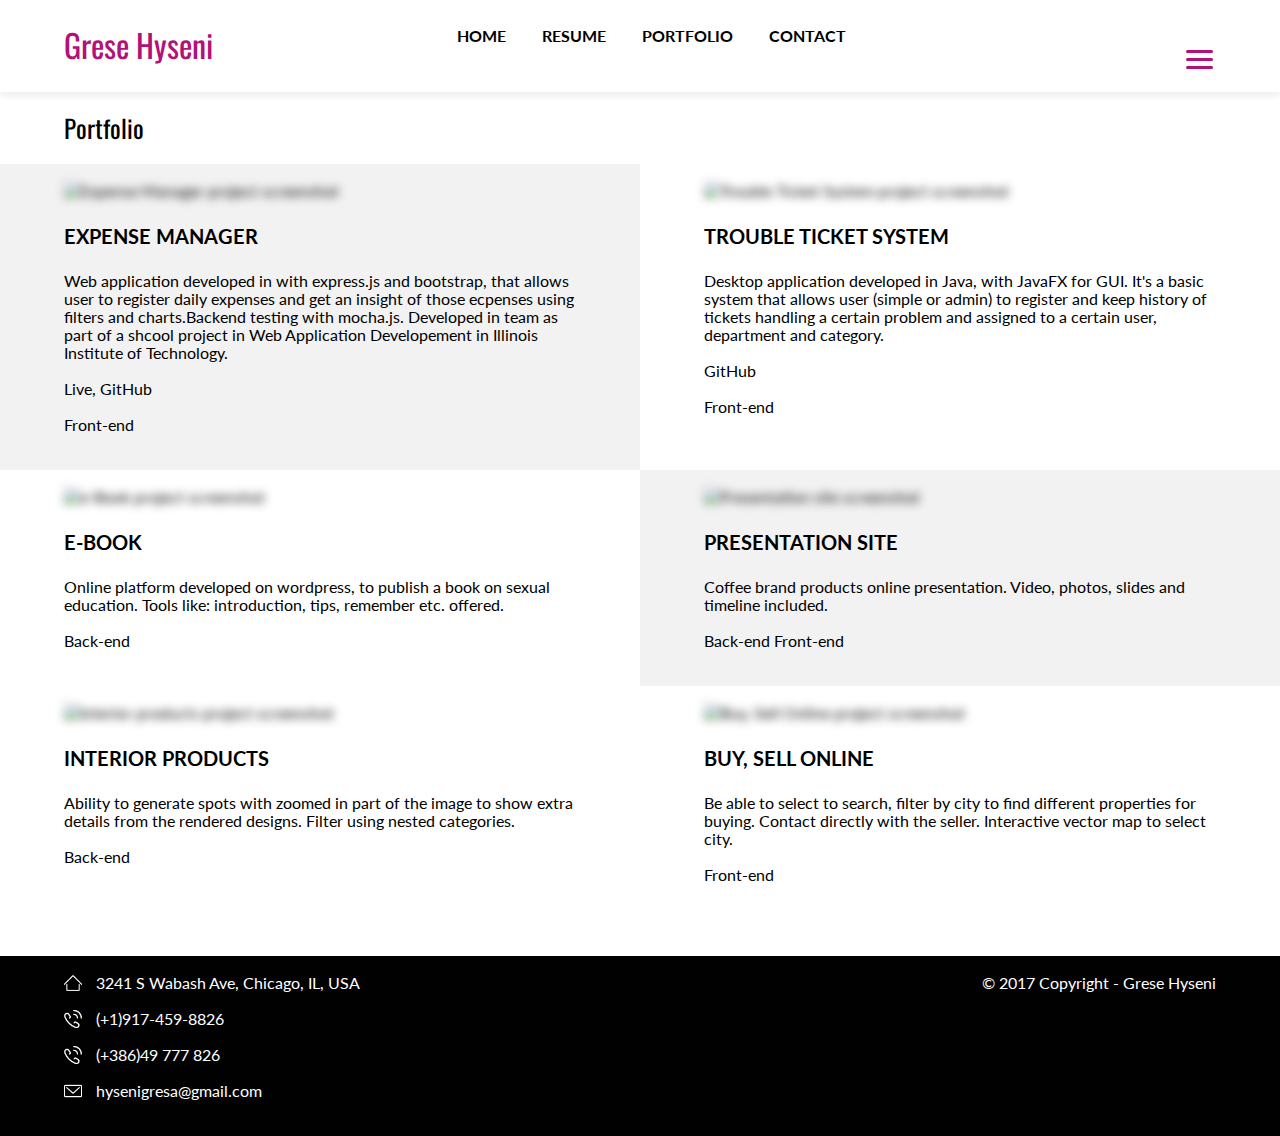
==== portfolio/index.html @ 583a2d09 "Move contact to footer left" ====
<!DOCTYPE html>
<html class="no-js" lang="en-US">

<head>
  <title>Portfolio: Grese Hyseni</title>
  <meta charset="utf-8" />
  <meta name="viewport" content="width=device-width,initial-scale=1.0,shrink-to-fit=no" />
  <link href="https://fonts.googleapis.com/css?family=Oswald" rel="stylesheet" />
  <link href="https://fonts.googleapis.com/css?family=Lato" rel="stylesheet" />
  <link rel="stylesheet" href="//basehold.it/18" />
  <link rel="stylesheet" href="../css/screen.css" />
</head>

<body>
  <header id="header">
    <h1><a href="../">Grese Hyseni</a></h1>
    <!-- .opened class will be added to #nav using a jquery funciton, to open the menu after clicking the menu button -->
    <nav id="nav">
      <ul class="menu">
        <li><a href="../">Home</a></li>
        <li><a href="../resume/">Resume</a></li>
        <li><a href="../portfolio/">Portfolio</a></li>
        <li><a href="../contact/">Contact</a></li>
      </ul>
      <ul class="network">
        <li><a class="facebook" href="#"></a></li>
        <li><a class="linkedin" href="#"></a></li>
      </ul>
    </nav>
    <!-- .close class will be added using jquery function to change the shape of the menu icon to X after menu is opened -->
    <button id="show-nav">
      <span class="button-line"></span>
    </button>
  </header>
  <main id="main" class="portfolio">
    <h2 class="page-title">Portfolio</h2>
    <ul class="portfolio-entries">
      <li class="portfolio-entry content">
        <img src="../images/project5.PNG" alt="Expense Manager project screenshot" />
        <a href="#">
          <h3>Expense manager </h3>
        </a>
        <p>
          Web application developed in with express.js and bootstrap, that allows user to register daily expenses and get an insight of those ecpenses using filters and charts.Backend testing with mocha.js.
          Developed in team as part of a shcool project in Web Application Developement in Illinois Institute of Technology.
        </p>
        <p>
          <a target="_blank" href="http://economico.herokuapp.com" title="Economoco">Live</a>,
          <a target="_blank" href="https://github.com/IIT-Web-Application-Development/economico" title="Github Repository">GitHub</a>
        </p>
        <ul>
          <li>
            Front-end
          </li>
        </ul>
      </li>
      <li class="portfolio-entry content">
        <img src="../images/project6.PNG" alt="Trouble Ticket System project screenshot" />
        <a href="#">
          <h3>Trouble Ticket System </h3>
        </a>
        <p>
          Desktop application developed in Java, with JavaFX for GUI. It's a basic system that allows user (simple or admin) to register and keep history of tickets handling a certain problem
           and assigned to a certain user, department and category.
        </p>
        <p>
          <a target="_blank" href="https://github.com/ghyseni/trouble-ticket-system" title="GitHub Repository">GitHub</a>
        </p>
        <ul>
          <li>
            Front-end
          </li>
        </ul>
      </li>
      <li class="portfolio-entry content">
        <img src="../images/project1.PNG" alt="e-Book project screenshot" />
        <a href="#">
          <h3>e-Book</h3>
        </a>
        <p>
          Online platform developed on wordpress, to publish a book on sexual education. Tools like: introduction, tips, remember etc. offered.
        </p>
        <ul class="category">
          <li class="category">
            Back-end
          </li>
        </ul>
      </li>
      <li class="portfolio-entry content">
        <img src="../images/project2.PNG" alt="Presentation site screenshot" />
        <a href="#">
          <h3>Presentation site </h3>
        </a>
        <p>
          Coffee brand products online presentation. Video, photos, slides and timeline included.
        </p>
        <ul class="categories">
          <li class="category">
            Back-end
          </li>
          <li class="category">
            Front-end
          </li>
        </ul>
      </li>
      <li class="portfolio-entry content">
        <img src="../images/project3.PNG" alt="Interior products project screenshot" />
        <a href="#">
          <h3>Interior products</h3>
        </a>
        <p>
          Ability to generate spots with zoomed in part of the image to show extra details from the rendered designs. Filter using nested categories.
        </p>
        <ul class="categories">
          <li class="category">
            Back-end
          </li>
        </ul>
      </li>
      <li class="portfolio-entry content">
        <img src="../images/project4.PNG" alt="Buy, Sell Online project screenshot" />
        <a href="#">
          <h3>Buy, Sell Online </h3>
        </a>
        <p>
          Be able to select to search, filter by city to find different properties for buying.
          Contact directly with the seller. Interactive vector map to select city.
        </p>
        <ul>
          <li>
            Front-end
          </li>
        </ul>
      </li>
    </ul>
  </main>
  <footer id="footer">
    <section class="copyright">
      &copy; 2017 Copyright - Grese Hyseni
    </section>
    <section class="contact-info">
      <address class="address">
        3241 S Wabash Ave, Chicago, IL, USA
      </address>
      <a class="phone" href="tel:+19174598826">(+1)917-459-8826</a>
      <a class="phone" href="tel:+38649777826">(+386)49 777 826</a>
      <a class="email" href="mailto:hysenigresa@gmail.com">hysenigresa@gmail.com</a>
    </section>
  </footer>
  <script src="../js/jquery-3.2.1.min.js"></script>
  <script src="../js/app.js"></script>
  <!-- Global site tag (gtag.js) - Google Analytics -->
<script async src="https://www.googletagmanager.com/gtag/js?id=UA-75992182-2"></script>
<script>
  window.dataLayer = window.dataLayer || [];
  function gtag(){dataLayer.push(arguments);}
  gtag('js', new Date());

  gtag('config', 'UA-75992182-2');
</script>

</body>

</html>
---- css/screen.css ----
/* http://meyerweb.com/eric/tools/css/reset/
   v2.0 | 20110126
   License: none (public domain)
*/

/* stylelint-disable */

a, abbr, acronym, address, applet, article, aside, audio, b, big, blockquote, body, canvas, caption, center, cite, code, dd, del, details, dfn, div, dl, dt, em, embed, fieldset, figcaption, figure, footer, form, h1, h2, h3, h4, h5, h6, header, hgroup, html, i, iframe, img, ins, kbd, label, legend, li, mark, menu, nav, object, ol, output, p, pre, q, ruby, s, samp, section, small, span, strike, strong, sub, summary, sup, table, tbody, td, tfoot, th, thead, time, tr, tt, u, ul, var, video {
  margin: 0;
  padding: 0;
  border: 0;
  font: inherit;
  vertical-align: baseline;
}

article, aside, details, figcaption, figure, footer, header, hgroup, main, menu, nav, section {
  display: block;
  float: left;
  width: 100%;
}

html, .stylelint {
  line-height: 1.125em;
  /* 18 / 16=  1.125 */
}

body {
  float: left;
  width: 100%;
}

body, .stylelint {
  line-height: inherit;
}

ol, ul, .stylelint {
  list-style: none;
}

blockquote, q {
  quotes: none;
}

blockquote:after, blockquote:before, q:after, q:before {
  content: "";
  content: none;
}

table {
  border-collapse: collapse;
  border-spacing: 0
}

/* stylelint-enable */

/* Begin site styles below */

/*
  Base Styles

  Hint: these tend to be
  1. element selectors
  2. concerned with color and typography
  3. basic element presenation
*/

/*
  Setting type with a 5:4 modular scale
  http://www.modularscale.com/?16&px&1.25
*/

html {
  font-family: Lato, Helvetica, Arial, sans-serif;
  font-size: 1em;
  line-height: 1.125em;
  /* 18 / 16 = 1.125 */
}

* {
  box-sizing: border-box;
}

h1, h2 {
  font-family: Oswald, Helvetica, Arial, sans-serif;
}

h1 {
  font-size: 1.953em;
  /* 31.25 / 16 = 1.953 */
  line-height: 1.152em;
  /* 36 ÷ 31.25 = 1.152 */
}

h2 {
  font-size: 1.5625em;
  /* 25 / 16 = 1.563 */
  line-height: 1.44em;
  /* 36 / 25 = 1.44 */
  padding-bottom: 0.72em;
  /* 18 / 25 = 0.72 */
}

h3 {
  font-size: 1.25em;
  /* 20 / 16 = 1.25*/
  line-height: 1.8em;
  /* 36 / 20 = 1.8 */
  padding-bottom: 0.9em;
  /* 18 / 20 = 0.9 */
}

h4, p, li {
  line-height: 1.125em;
  /*18 / 16 = 1.125;*/
}

h4 {
  font-weight: bold;
}

a {
  color: inherit;
  text-decoration: none;
}

button {
  border: none;
  padding: 0;
}

time {
  display: inline-block;
}

form input, form textarea {
  border: solid 0.063em #ddd;
  /* 1 / 16 = 0.063 */
}

/* Responsive Media */

img, video, audio {
  display: block;
  max-width: 100%;
}

article ol, article ul {
  padding-left: 1.125em;
  /* 18 / 16 = 1.125 */
}

article ol {
  list-style-type: decimal;
}

article ul {
  list-style-type: square;
}

article li ol, article li ul {
  padding-left: 1.125em;
  /* 18 / 16 = 1.125 */
  padding-bottom: 0;
}

article li ol {
  list-style-type: lower-alpha;
}

article li li ol {
  list-style-type: lower-roman;
}

/*
 Layout Styles

 Hint: these tend to be
  1. IDs; but also classes, sometimes
  2. concerned with layout and spatial
     relationships
*/

#header {
  display: block;
  position: relative;
  background-color: #fff;
  box-shadow: 0 0.3125em 0.3125em #f2f2f2;
  padding: 1.125em 5%;
}

#header h1 {
  position: relative;
  float: left;
  z-index: 2;
  color: #b31178;
}

#main {
  padding: 1.125em 0;
  /*18 / 16 = 1.125*/
}

#nav {
  overflow: hidden;
  position: relative;
  top: 100%;
  left: 0;
  width: 100%;
  background-color: #fff;
  padding: 1.125em 5%;
  /* 18 / 16 : 1.125 */
}

#nav li {
  display: block;
}

#nav a {
  text-transform: uppercase;
  text-decoration: none;
  padding: 0.5625em 0;
  /* 9 / 16 : 0.5625 */
  display: block;
}

#nav a:hover {
  color: #b31178;
  transition: color 0.2s;
}

#nav .menu {
  margin-bottom: 1.125em;
  text-align: center;
}

#nav .network {
  text-align: center;
  height: 1.125rem;
  /*36 / 16 = 2.25*/
}

#nav .network li {
  display: inline;
  padding: 0.5625em;
  /*9 / 16 = 0.5625*/
  width: auto;
  float: none;
}

#nav .network li a {
  background-repeat: no-repeat;
  background-position: center;
  background-size: contain;
  display: inline-block;
}

#nav .network .facebook, #nav .network .linkedin {
  width: 1.125rem;
  height: 1.125rem;
  line-height: 2.25rem;
  /*36 / 16 = 2.25*/
}

#nav .network .facebook {
  background-image: url("../images/facebook.png");
  /* will add hover effect later */
}

#nav .network .linkedin {
  background-image: url("../images/linkedin.png");
  /* will add hover effect later */
}

/* Responsive menu button */

#show-nav {
  position: relative;
  float: right;
  z-index: 9999;
  width: 2.5em;
  height: 2.2em;
  background: none;
  display: inline-block;
  /*display: flex;*/
  transition: 0.3s;
  cursor: pointer;
}

#show-nav span {
  position: relative;
  display: inline-block;
  width: 80%;
  height: 0.1875rem;
  /* 3/16 =0.1875 */
  margin: 10%;
  background: #b31178;
  border-radius: 0.28571rem;
  transition: background 0.3s 0.5s ease;
}

#show-nav span:before, #show-nav span:after {
  display: inline-block;
  width: 100%;
  height: 100%;
  background: #b31178;
  border-radius: 0.28571em;
  transition: 0.3s;
  position: absolute;
  left: 0;
  content: "";
  -webkit-transform-origin: 50% 50%;
  transform-origin: 50% 50%;
}

#show-nav span:before {
  top: 0.625em;
}

#show-nav span:after {
  top: -0.625em;
}

#show-nav.close span {
  transition: background 0.3s 0s ease;
  background: transparent;
}

#show-nav.close span:before, #show-nav.close span:after {
  transition: top 0.3s ease, -webkit-transform 0.3s 0.5s ease;
  top: 5%;
  left: -5%;
  width: 110%;
}

#show-nav.close span:before {
  -webkit-transform: rotate3d(0, 0, 1, 45deg);
  transform: rotate3d(0, 0, 1, 45deg);
}

#show-nav.close span:after {
  -webkit-transform: rotate3d(0, 0, 1, -45deg);
  transform: rotate3d(0, 0, 1, -45deg);
}

#footer {
  margin-top: 1.125em;
  padding: 1.125em 5%;
  /* 18/16=1.125*/
  color: #fff;
  background-color: #010101;
}

#footer .copyright{
  float:right;
  width:auto;
}

#footer .contact-info{
  float:left;
  width: auto;
}

/* Modular Styles */

/*
  Repeating style patterns.
  Hint: these tend to be:
  1. classes and relationship selectors
  2. concerned with adjustments to base styles,
      spacing, color, etc. etc.
*/

.page-title {
  padding-left: 5%;
  padding-right: 5%;
}

.content {
  /*float: none;*/
  padding: 1.125em 5%;
  /* 18 / 16 = 1.125 */
}

/*.content h2, .content h3, .content h4, .content p, .content ul, .content ol, .content li {
  float: left;
  width: 100%;
}*/

.content h4, .content p, .content ol, .content ul {
  padding-bottom: 1.125em;
  /* 18 / 16 = 1.125 */
}

.content h4, .content time {
  padding-bottom: 0.5625em;
  /* 9 / 16 = 0.5625 */
}

.content li {
  padding-bottom: 0.5625em;
  /* 9 / 16 = 0.5625 */
}

.content li:last-child {
  padding-bottom: 0;
}

.content li ol, .content li ul {
  padding-top: 0.5625em;
  /* 9 / 16 = 0.5625 */
}

.content li li:last-child {
  padding-bottom: 0;
}

/* About */

.about .bg-image {
  position: absolute;
  z-index: -1;
  right: 0;
  top: 0;
  height: 100%;
  width: 100%;
  background: url('../images/backlit-keyboard.JPG');
  background-size: cover;
}

.about .bg-image:after {
  content: "";
  position: absolute;
  right: 0;
  top: 0;
  width: 100%;
  height: 100%;
  background-color: rgba(0, 0, 0, 0.4);
}

.about .skills {
  position: relative;
  color: #fff;
  margin: auto;
  text-transform: uppercase;
}

.about .skills li {
  font-weight: bold;
  text-transform: uppercase;
  line-height: 2.25em;
  /* 36 / 16 = 2.25 */
}

/* Resume */

.resume .timeline {
  background-color: #f2f2f2;
}

.resume h3 {
  color: #b31178;
  text-transform: uppercase;
  font-weight: bold;
}

.resume h4 {
  font-weight: bold;
}

.timeline li, .interests li {
  padding-bottom: 1.125em;
  /* 18 / 16 = 1.125 */
}

.timeline li:last-child, .interests li:last-child {
  padding-bottom: 0;
}

/* Portfolio */

.portfolio {
  float: left;
  width: 100%;
}

.portfolio h3 {
  padding-top: 0.9em;
  /* 18 / 20 = 0.9 */
  text-transform: uppercase;
  font-weight: bold;
}

.portfolio .portfolio-entry {
  float: left;
}

.portfolio .portfolio-entry:nth-child(2n+1) {
  background-color: #f2f2f2;
}

.portfolio .categories li, .portfolio .team li {
  display: inline;
  /*font-size: 0.875em;*/
  /* 14 / 16 = 0.875 */
}

/* Contact */

.contact h3 {
  color: #b31178;
  text-transform: uppercase;
  font-weight: bold;
}

.contact-info .address, .contact-info .phone, .contact-info .email {
  position: relative;
  display: block;
  padding: 0 0 1.125em 2em;
  /*32 / 16 = 2 */
  /*18 / 16 = 1.125;*/
  float: left;
  width: 100%;
}

.address:before, .phone:before, .email:before {
  content: "";
  width: 1.1em;
  height: 1.1em;
  position: absolute;
  left: 0;
  background-repeat: no-repeat;
  background-position: center;
  background-size: contain;
}

.address:before {
  background-image: url("../images/home.png");
}

.phone:before {
  background-image: url("../images/phone.png");
}

.email:before {
  background-image: url("../images/envelope.png");
}

.contact-form {
  background: #f2f2f2;
  display: block;
}

.contact-form form {
  display: block;
  width: 100%;
  margin-top: 1.125em;
  /* 18 / 16 = 1.125 */
}

.contact-form input, .contact-form textarea, .contact-form label {
  font-size: 1rem;
  display: block;
  width: 100%;
  text-transform: uppercase;
}

.contact-form input, .contact-form textarea {
  padding: 0.625em;
  margin-bottom: 1.125em;
  background: #fff;
  /*10 / 16 = 0.625;*/
}

.contact-form input {
  height: 2.25em;
  /*36 / 16 = 2.25;*/
  margin-bottom: 1.125em;
  background: #fff;
  /*10 / 16 = 0.625;*/
}

.contact-form input[type="submit"]:hover {
  background-color: #b31178;
  color: #fff;
  transition: 0.3s;
  cursor: pointer;
}

.page-404 h2 {
  color: #b31178;
}

/*
 CSS Grid layouts
 */

.cssgrid body {
  display: grid;
  grid-template-rows: min-content;
  min-height: 100vh;
}

.cssgrid header, .cssgrid footer, .cssgrid main, .cssgrid section {
  float: none;
  width: auto;
}

.cssgrid #main {
  display: grid;
  grid-template-rows: min-content;
}

.cssgrid .page-title, .cssgrid .content {
  float: none;
  width: auto;
}

.cssgrid .about {
  grid-template-columns: 1fr 1fr;
}

.cssgrid .about .content, .cssgrid .about .photo {
  grid-column: 1/3;
}

.cssgrid .portfolio .portfolio-entries {
  display: grid;
  grid-template-columns: 1fr 1fr;
}

.cssgrid .portfolio .portfolio-entry {
  grid-column: 1/3;
}

.cssgrid .contact {
  display: grid;
  grid-template-columns: 1fr 1fr;
}

.cssgrid .contact .page-title {
  grid-column: 1/3;
}

.cssgrid .contact .content {
  grid-column: 1/3;
}

.cssgrid .content p, .cssgrid .content h1, .cssgrid .content h2, .cssgrid .content h3, .cssgrid .content h4, .cssgrid .content ul, .cssgrid .content ol, .cssgrid .content li {
  float: none;
}

.cssgrid .content ul li, .cssgrid .content ol li {
  float: none;
}

.cssgrid .skills .skills-groups {
  display: grid;
  grid-template-columns: 1fr 1fr;
}

.cssgrid #header {
  align-self: flex-start;
}

.cssgrid #footer {
  align-self: flex-end;
}

/* Flexbox */

.flexbox #header {
  display: flex;
  flex-direction: row;
  flex-wrap: wrap;
  justify-content: space-between;
}

.flexbox #nav {
  float: none;
  display: flex;
  flex-direction: column;
  justify-content: space-between;
}

.flexbox #nav .menu {
  width: auto;
  flex-grow: 1;
}

.flexbox #header h1 {
  float: none;
}

.flexbox:not(.cssgrid) .skills .skills-groups {
  display: flex;
}

/*
  States of the browser and user access
  conditions.
  Hint: these tend to be:
  1. Driven by media queries
  2. Influenced by JavaScript
  3. Organized by Base, Layout, Module, State
*/

.js body:after {
  content: "expanded-nav";
  display: none;
}

.js #nav {
  opacity: 0;
  overflow: hidden;
  position: absolute;
  z-index: -1;
  top: 100%;
  left: 0;
  width: 100%;
  background-color: #fff;
  box-shadow: 0 0.3125em 0.3125em #f2f2f2;
  padding: 1.125em 5%;
  /* 18 / 16 : 0.5625 */
}

.js #nav.opened {
  opacity: 1;
  z-index: 2;
  transition: 0.4s;
}

@media screen and (min-width: 640px) {
  /* About */
  #main.about {
    padding-top: 0;
  }
  .about .content, .about .photo {
    width: 50%;
  }
  .about .content {
    margin-top: 1.125em;
    padding: 1.125em 5%;
  }
  .about .photo {
    float: left;
  }
  .about .bg-image {
    width: 50%;
  }
  .about .skills {
    position: initial;
    right: 0;
    text-align: right;
  }
  /* Resume */
  .resume {
    float: left;
    width: 100%;
  }
  .skills .skills-group {
    float: left;
    width: 50%;
  }
  .skills .skills-group ul {
    padding-top: 0;
  }
  /*Portfolio*/
  .portfolio .portfolio-entry {
    position:relative;
    width: 50%;
    padding: 1.125em 5%;
  }

  .portfolio .portfolio-entry img{
    -webkit-filter: blur(5px);
    -moz-filter: blur(5px);
    -o-filter: blur(5px);
    -ms-filter: blur(5px);
    filter: blur(5px);
  }
  /* .portfolio .portfolio-entry:after{
    content:"";
    position:absolute;
    width:100%;
    height:100%;
    left:0;
    top:0;
    background: url('../images/blurry-mask.png') no-repeat;
    background-size:cover;
  } */
  .portfolio .portfolio-entry:nth-child(2n+1) {
    clear: left;
    background-color: #fff;
  }
  .portfolio .portfolio-entry:nth-child(3n-2) {
    background-color: #f2f2f2;
  }
  /*Contact*/
  .contact .content {
    width: 47.5%;
    padding: 1.125em 5%;
  }
  .contact .contact-form {
    margin-right: 5%;
  }
  /* CSS Grid*/
  .cssgrid .about .content {
    width: auto;
    padding: 1.125em 10%;
    grid-column: auto;
  }
  .cssgrid .about .photo {
    width: auto;
    grid-column: auto;
    align-self: flex-start;
  }
  .cssgrid .portfolio .portfolio-entry {
    width: auto;
    padding: 1.125em 10%;
    grid-column: auto;
  }
  .cssgrid .contact .content {
    width: auto;
    padding: 1.125em 10%;
    grid-column: auto;
  }
  .cssgrid .contact .contact-form {
    margin-right: 10%;
  }
}

@media screen and (min-width: 1024px) {
  .js body:after {
    content: "";
  }
  .js #nav {
    position: relative;
    top: auto;
    left: auto;
    opacity: 1;
    float: left;
    width: calc(100% - 9.625rem);
    z-index: auto;
    box-shadow: none;
    padding-right: 0;
    padding-bottom: 0;
    padding-top: 0.5625em;
    /*9 / 16 = 0.5625*/
    text-align: center;
  }
  #header {
    padding: 1.125em 5%;
  }
  #header h1 {
    font-size: 2em;
    line-height: 1.6875em;
    /* 54 / 32 = 1.6875 */
    width: 9.625rem;
    /* 154 / 16 = 9.625*/
  }
  #nav {
    top: auto;
    left: auto;
    float: left;
    width: calc(100% - 9.625rem);
    padding-right: 0;
    padding-bottom: 0;
    padding-top: 0.5625em;
    /*9 / 16 = 0.5625*/
    text-align: center;
  }
  #nav li {
    display: inline;
  }
  #nav a {
    display: inline;
    float: none;
    padding: 0 1em;
    font-weight: bold;
  }
  #nav .menu {
    float: left;
    width: 80%;
    margin-bottom: 0;
    padding-bottom: 0;
  }
  #nav .network {
    float: right;
    max-width: 20%;
    padding-bottom: 0;
  }
  /*#show-nav {
    display: none;
  }*/
  .flexbox #header {
    flex-wrap: nowrap;
    justify-content: space-between;
  }
  .flexbox #nav {
    flex-direction: row;
  }
  .flexbox #nav .menu {
    width: auto;
    flex-grow: 1;
  }
  .flexbox #header h1 {
    float: none;
  }
}

@media screen and (min-width: 1366px) {
  /*General*/
  #header {
    padding-left: 9.375rem;
    padding-right: 9.375rem;
    /*150/16 =9.375*/
  }
  #footer{
    padding-left: 9.375rem;
    padding-right: 9.375rem;
    /*150/16 =9.375*/
  }
  .content, .page-title {
    padding: 1.125rem 9.375rem;
    /*150/16 =9.375*/
  }
  .about .content, .cssgrid .about .content {
    padding: 1.125rem 9.375rem;
  }
  .page-title {
    padding-left: 9.375rem;
    padding-right: 9.375rem;
    /*150/16 =9.375*/
  }
  .portfolio .portfolio-entry, .cssgrid .portfolio .portfolio-entry {
    padding: 1.125em 9.375rem;
    /*300/16 =9.375*/
  }
  .contact .contact-info {
    width: 50%;
  }
  .contact .contact-form {
    width: calc(50% - 9.375em);
  }
  .contact .contact-info, .cssgrid .contact .contact-info {
    padding-left: 9.375rem;
  }
  .contact .contact-form, .cssgrid .contact .contact-form {
    margin-right: 9.375rem;
  }
  .contact .contact-form {
    margin-right: 0;
  }
}
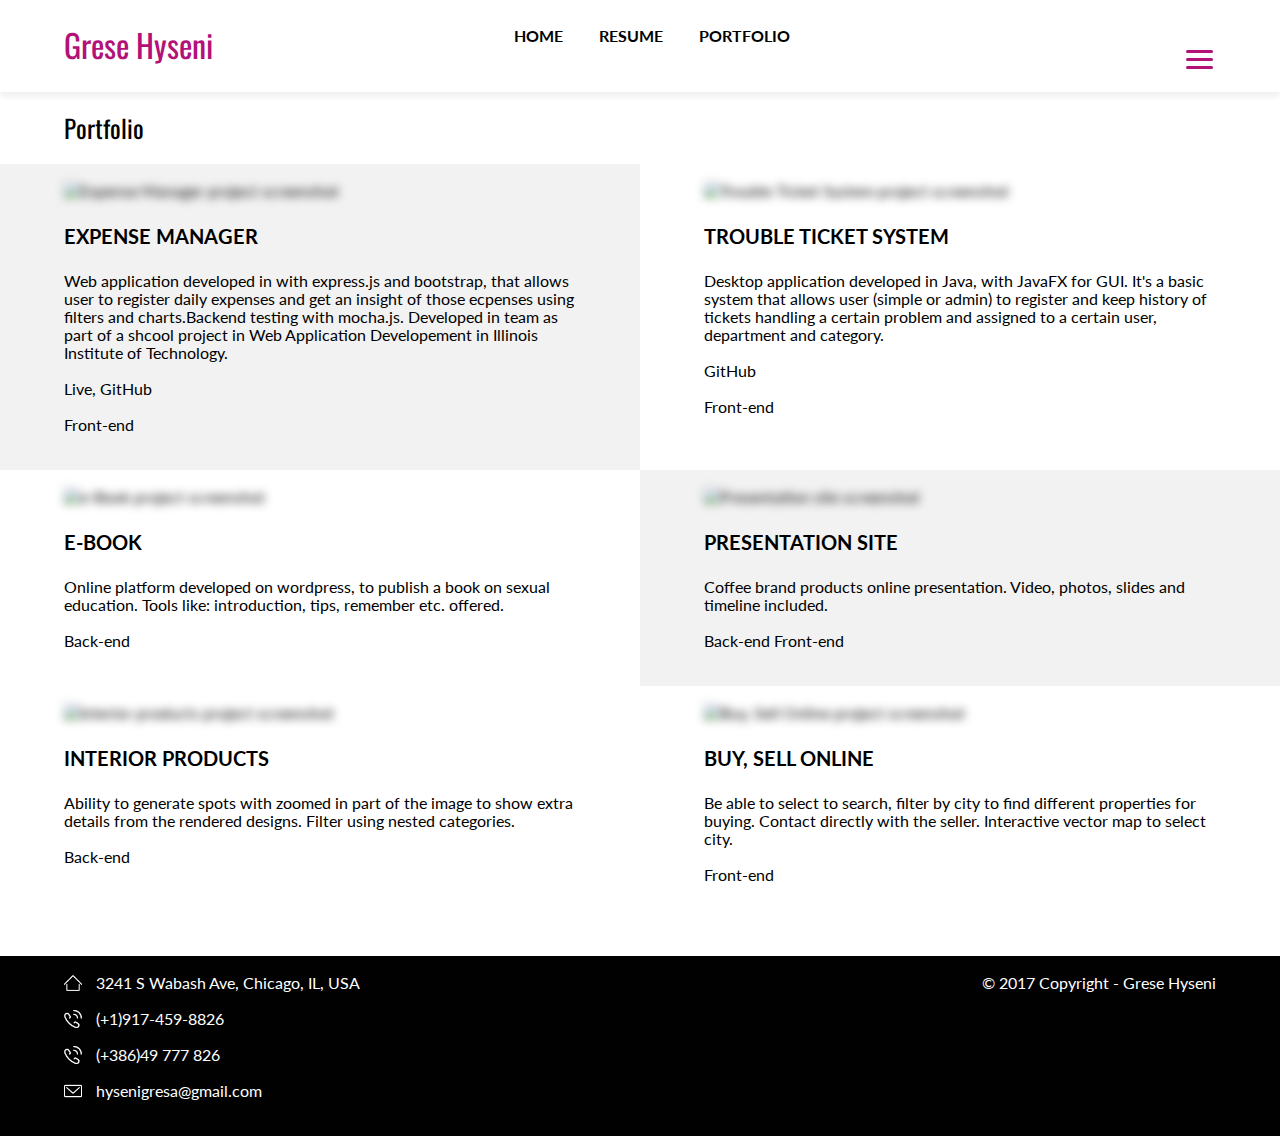
==== commit 9d812d4a: "Remove contact from main menu." ====
--- a/portfolio/index.html
+++ b/portfolio/index.html
@@ -20,7 +20,6 @@
         <li><a href="../">Home</a></li>
         <li><a href="../resume/">Resume</a></li>
         <li><a href="../portfolio/">Portfolio</a></li>
-        <li><a href="../contact/">Contact</a></li>
       </ul>
       <ul class="network">
         <li><a class="facebook" href="#"></a></li>
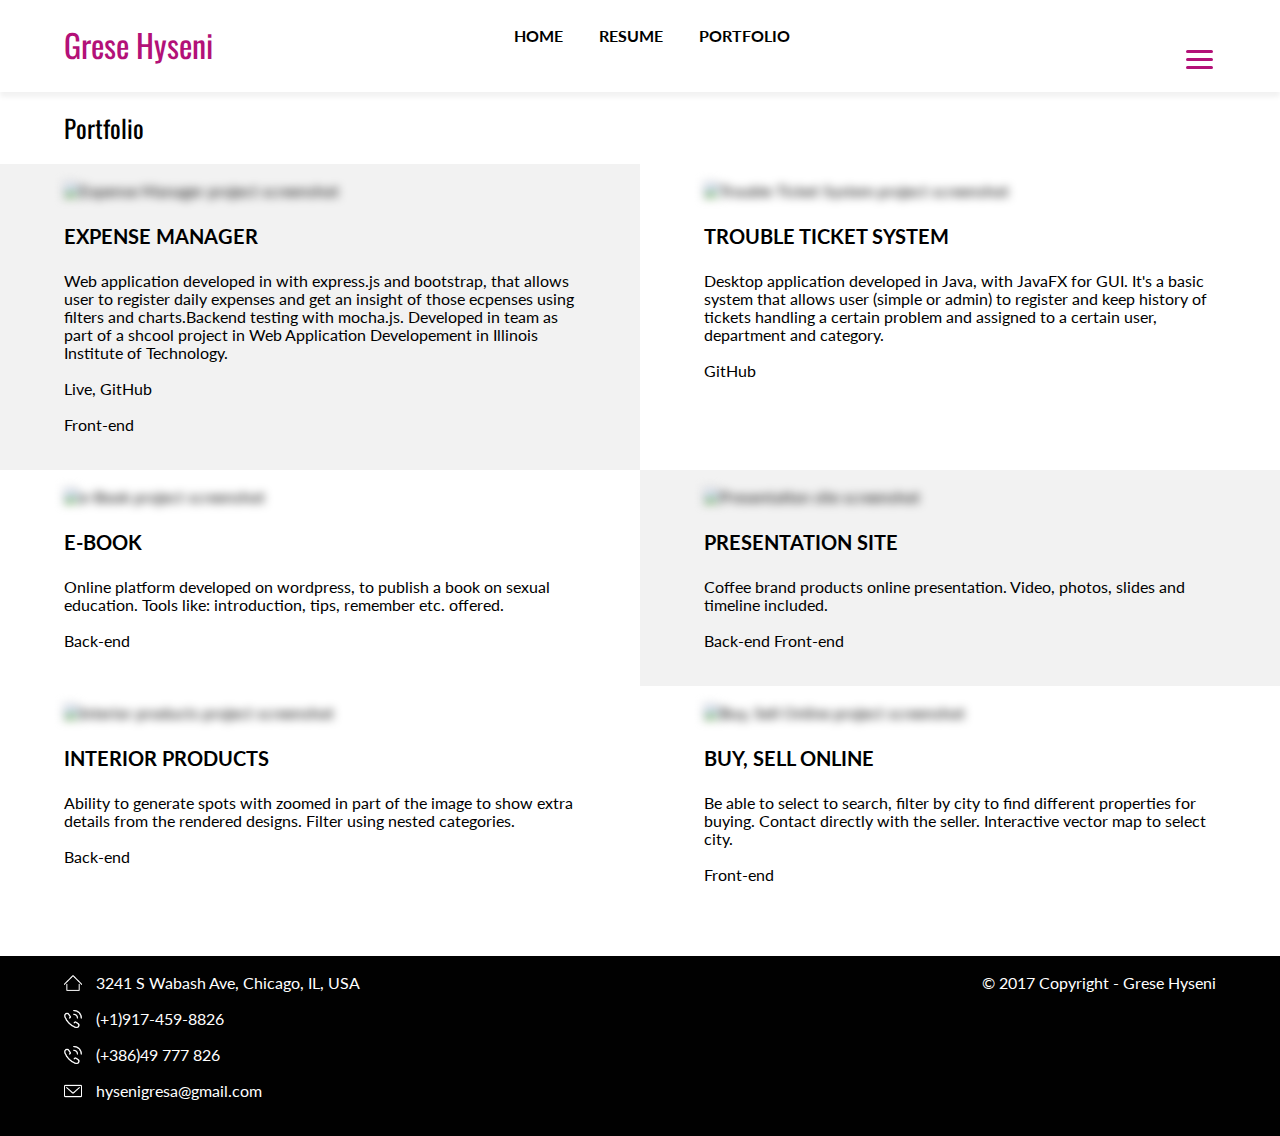
==== commit 46bc3f25: "Remove Fron-End from Trouble Ticket System project, Portfolio" ====
--- a/portfolio/index.html
+++ b/portfolio/index.html
@@ -67,7 +67,7 @@
         </p>
         <ul>
           <li>
-            Front-end
+
           </li>
         </ul>
       </li>
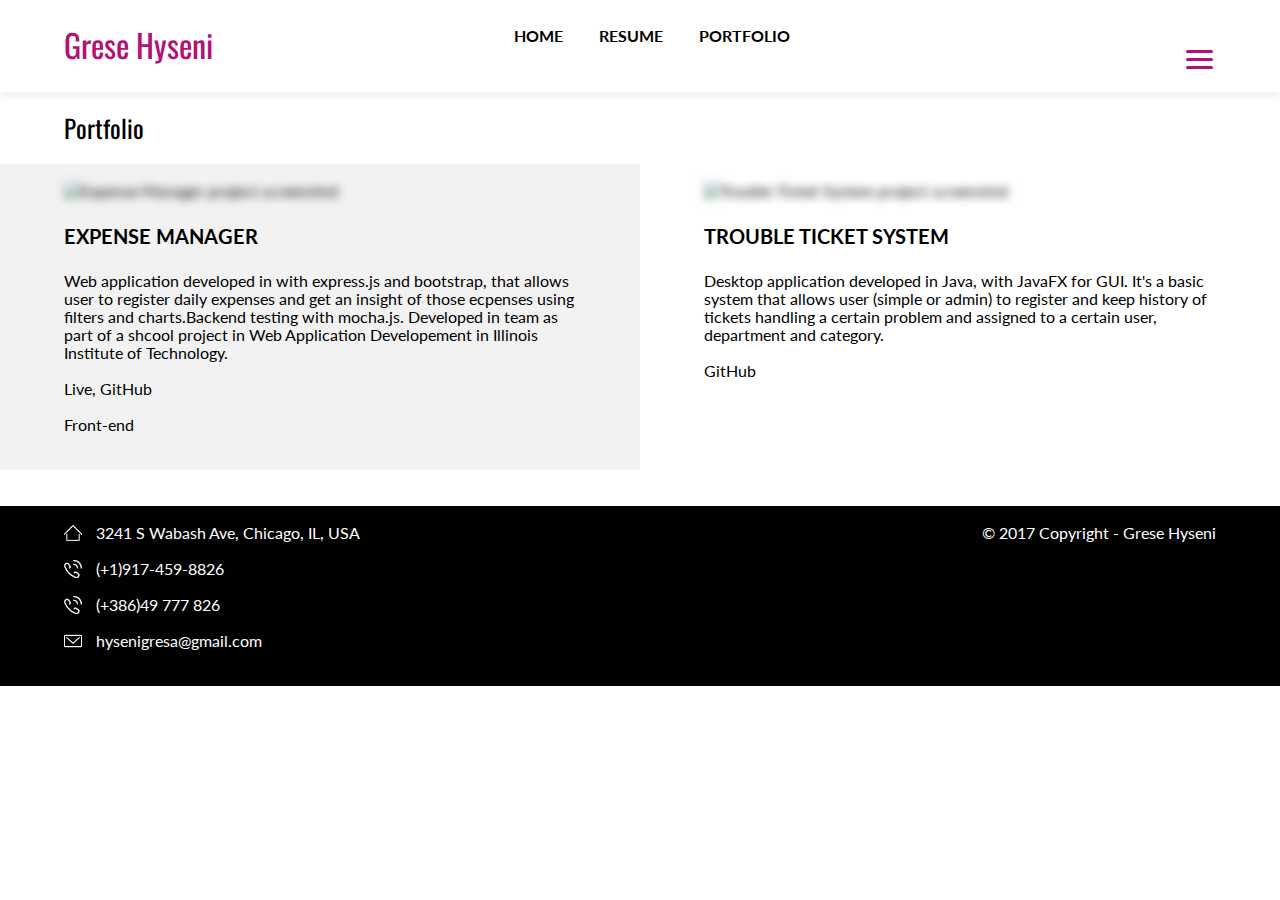
==== commit af0f8aed: "Remove projects from prev job" ====
--- a/portfolio/index.html
+++ b/portfolio/index.html
@@ -71,66 +71,6 @@
           </li>
         </ul>
       </li>
-      <li class="portfolio-entry content">
-        <img src="../images/project1.PNG" alt="e-Book project screenshot" />
-        <a href="#">
-          <h3>e-Book</h3>
-        </a>
-        <p>
-          Online platform developed on wordpress, to publish a book on sexual education. Tools like: introduction, tips, remember etc. offered.
-        </p>
-        <ul class="category">
-          <li class="category">
-            Back-end
-          </li>
-        </ul>
-      </li>
-      <li class="portfolio-entry content">
-        <img src="../images/project2.PNG" alt="Presentation site screenshot" />
-        <a href="#">
-          <h3>Presentation site </h3>
-        </a>
-        <p>
-          Coffee brand products online presentation. Video, photos, slides and timeline included.
-        </p>
-        <ul class="categories">
-          <li class="category">
-            Back-end
-          </li>
-          <li class="category">
-            Front-end
-          </li>
-        </ul>
-      </li>
-      <li class="portfolio-entry content">
-        <img src="../images/project3.PNG" alt="Interior products project screenshot" />
-        <a href="#">
-          <h3>Interior products</h3>
-        </a>
-        <p>
-          Ability to generate spots with zoomed in part of the image to show extra details from the rendered designs. Filter using nested categories.
-        </p>
-        <ul class="categories">
-          <li class="category">
-            Back-end
-          </li>
-        </ul>
-      </li>
-      <li class="portfolio-entry content">
-        <img src="../images/project4.PNG" alt="Buy, Sell Online project screenshot" />
-        <a href="#">
-          <h3>Buy, Sell Online </h3>
-        </a>
-        <p>
-          Be able to select to search, filter by city to find different properties for buying.
-          Contact directly with the seller. Interactive vector map to select city.
-        </p>
-        <ul>
-          <li>
-            Front-end
-          </li>
-        </ul>
-      </li>
     </ul>
   </main>
   <footer id="footer">
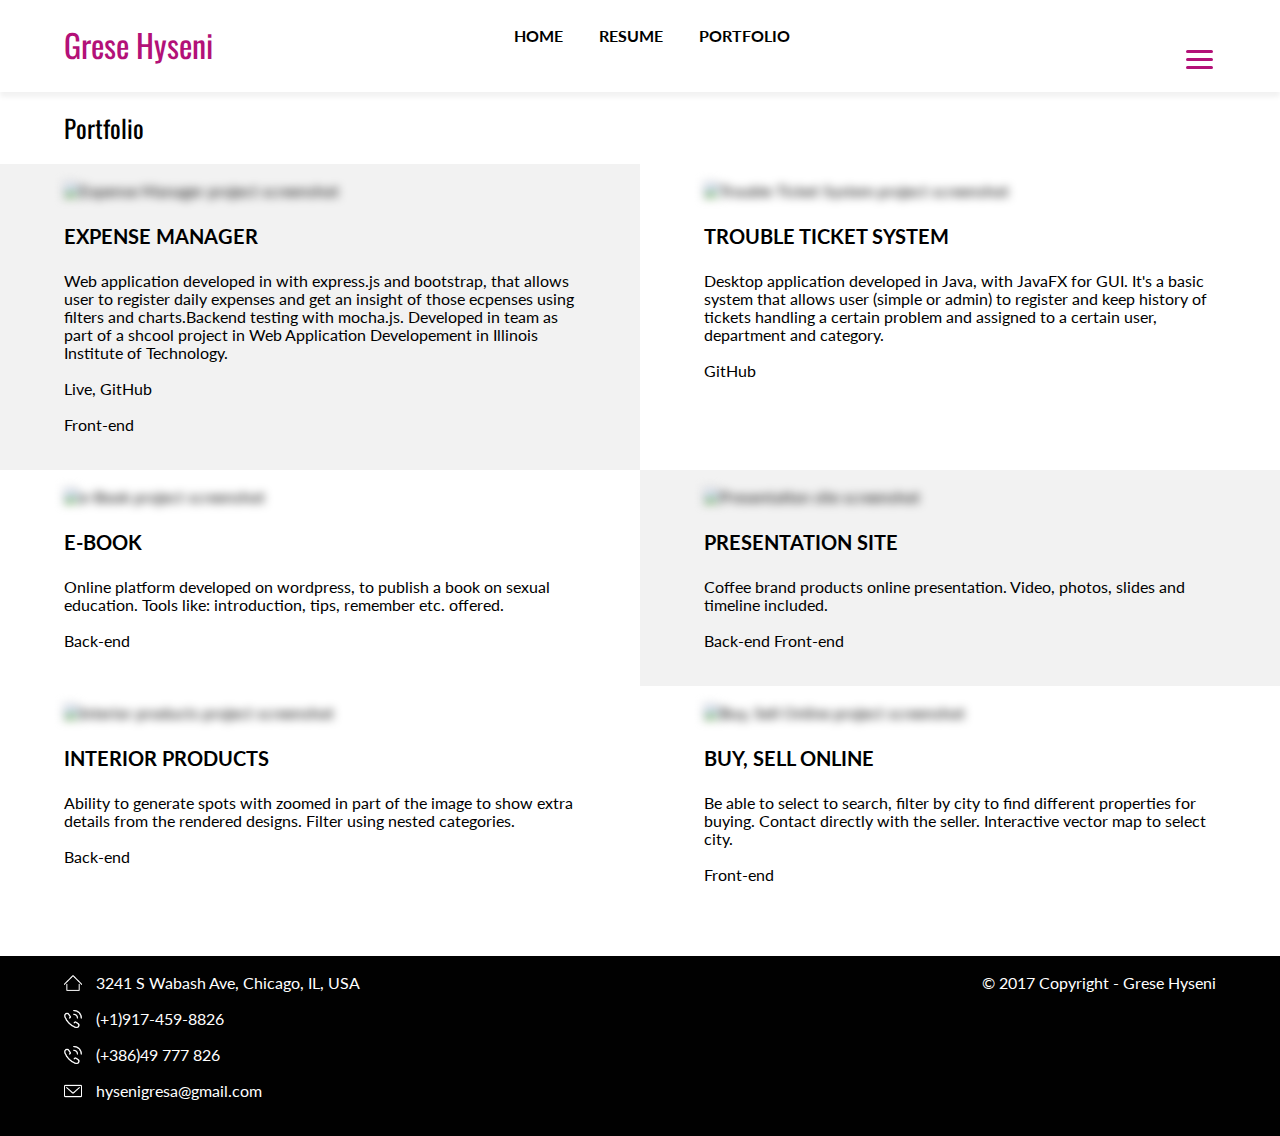
==== commit a84cc96a: "Portfolio change to all projects school + work" ====
--- a/portfolio/index.html
+++ b/portfolio/index.html
@@ -1,3 +1,4 @@
+
 <!DOCTYPE html>
 <html class="no-js" lang="en-US">
 
@@ -71,6 +72,66 @@
           </li>
         </ul>
       </li>
+      <li class="portfolio-entry content">
+        <img src="../images/project1.PNG" alt="e-Book project screenshot" />
+        <a href="#">
+          <h3>e-Book</h3>
+        </a>
+        <p>
+          Online platform developed on wordpress, to publish a book on sexual education. Tools like: introduction, tips, remember etc. offered.
+        </p>
+        <ul class="category">
+          <li class="category">
+            Back-end
+          </li>
+        </ul>
+      </li>
+      <li class="portfolio-entry content">
+        <img src="../images/project2.PNG" alt="Presentation site screenshot" />
+        <a href="#">
+          <h3>Presentation site </h3>
+        </a>
+        <p>
+          Coffee brand products online presentation. Video, photos, slides and timeline included.
+        </p>
+        <ul class="categories">
+          <li class="category">
+            Back-end
+          </li>
+          <li class="category">
+            Front-end
+          </li>
+        </ul>
+      </li>
+      <li class="portfolio-entry content">
+        <img src="../images/project3.PNG" alt="Interior products project screenshot" />
+        <a href="#">
+          <h3>Interior products</h3>
+        </a>
+        <p>
+          Ability to generate spots with zoomed in part of the image to show extra details from the rendered designs. Filter using nested categories.
+        </p>
+        <ul class="categories">
+          <li class="category">
+            Back-end
+          </li>
+        </ul>
+      </li>
+      <li class="portfolio-entry content">
+        <img src="../images/project4.PNG" alt="Buy, Sell Online project screenshot" />
+        <a href="#">
+          <h3>Buy, Sell Online </h3>
+        </a>
+        <p>
+          Be able to select to search, filter by city to find different properties for buying.
+          Contact directly with the seller. Interactive vector map to select city.
+        </p>
+        <ul>
+          <li>
+            Front-end
+          </li>
+        </ul>
+      </li>
     </ul>
   </main>
   <footer id="footer">
@@ -94,7 +155,6 @@
   window.dataLayer = window.dataLayer || [];
   function gtag(){dataLayer.push(arguments);}
   gtag('js', new Date());
-
   gtag('config', 'UA-75992182-2');
 </script>
 
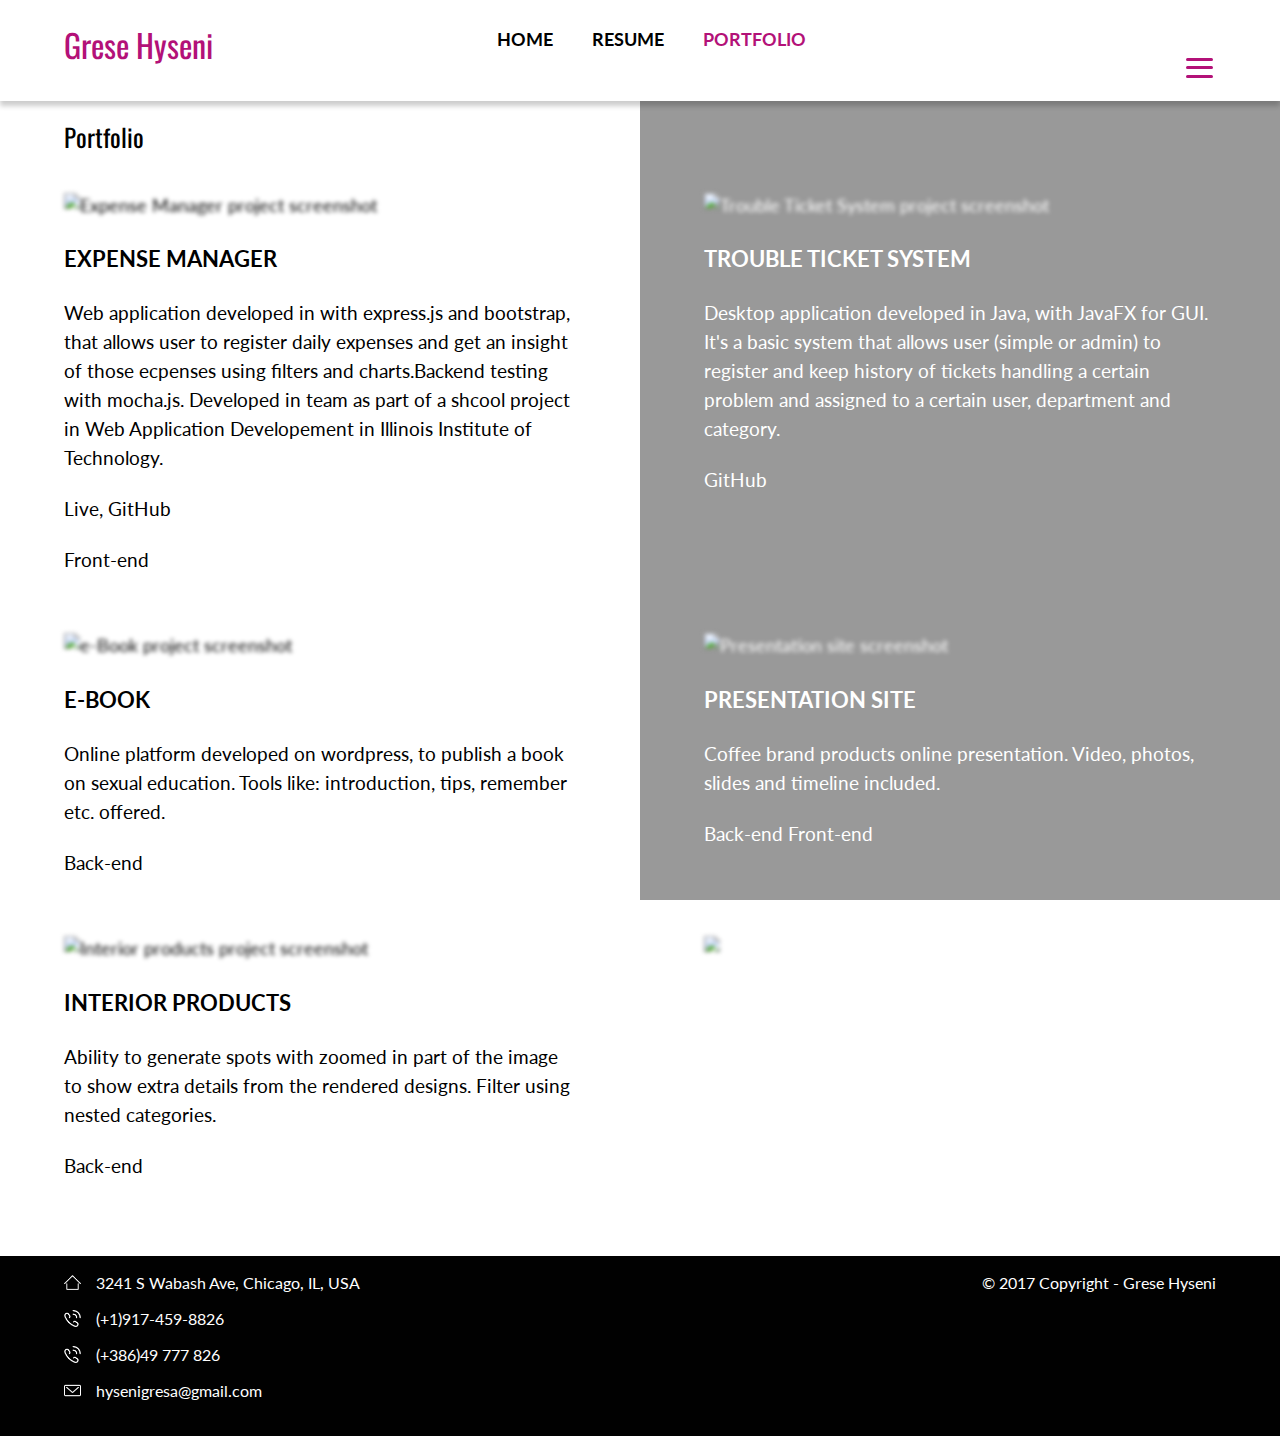
==== commit 113c64bc: "Add photo at mtcc; Add keyboard image mask and shadow over to each page on the right side; increase " ====
--- a/portfolio/index.html
+++ b/portfolio/index.html
@@ -20,7 +20,7 @@
       <ul class="menu">
         <li><a href="../">Home</a></li>
         <li><a href="../resume/">Resume</a></li>
-        <li><a href="../portfolio/">Portfolio</a></li>
+        <li class="current"><a href="../portfolio/">Portfolio</a></li>
       </ul>
       <ul class="network">
         <li><a class="facebook" href="#"></a></li>
@@ -33,6 +33,10 @@
     </button>
   </header>
   <main id="main" class="portfolio">
+    <span class="keyboard-bg-image">
+    </span>
+    <span class="bg-mask">
+    </span>
     <h2 class="page-title">Portfolio</h2>
     <ul class="portfolio-entries">
       <li class="portfolio-entry content">
--- a/css/screen.css
+++ b/css/screen.css
@@ -112,6 +112,10 @@
 h4, p, li {
   line-height: 1.125em;
   /*18 / 16 = 1.125;*/
+  font-size: 1.1em;
+  /* not tested in text grid*/
+  line-height: 1.5em;
+    /* not tested in text grid*/
 }
 
 h4 {
@@ -184,7 +188,9 @@
   display: block;
   position: relative;
   background-color: #fff;
-  box-shadow: 0 0.3125em 0.3125em #f2f2f2;
+  /* box-shadow: 0 0.3125em 0.3125em #f2f2f2; */
+  box-shadow: 0 0.3125em 0.3125em rgba(0, 0, 0, 0.2);
+  padding: 1.125em 5%;
   padding: 1.125em 5%;
 }
 
@@ -213,6 +219,10 @@
 
 #nav li {
   display: block;
+}
+
+#nav li.current {
+  color: #b31178;
 }
 
 #nav a {
@@ -350,13 +360,13 @@
   background-color: #010101;
 }
 
-#footer .copyright{
-  float:right;
-  width:auto;
-}
-
-#footer .contact-info{
-  float:left;
+#footer .copyright {
+  float: right;
+  width: auto;
+}
+
+#footer .contact-info {
+  float: left;
   width: auto;
 }
 
@@ -416,18 +426,44 @@
 
 /* About */
 
-.about .bg-image {
+.about .personal-statement {
+  /* font-size: 1.3em; */
+  /* not tested in text grid*/
+}
+
+.about .personal-statement .bg-image {
+  position: absolute;
+  z-index: -1;
+  left: 0;
+  top: 0;
+  height: 100%;
+  width: 50%;
+  background: url('../images/IMG_4332.JPG') center no-repeat;
+  background-size: cover;
+}
+
+.keyboard-bg-image {
   position: absolute;
   z-index: -1;
   right: 0;
   top: 0;
   height: 100%;
-  width: 100%;
+  width: 50%;
   background: url('../images/backlit-keyboard.JPG');
-  background-size: cover;
-}
-
-.about .bg-image:after {
+  background-size: 250%;
+}
+
+.bg-mask {
+  position: absolute;
+  z-index: -1;
+  right: 0;
+  top: 0;
+  height: 100%;
+  width: 50%;
+  background: rgba(0, 0, 0, 0.4);
+}
+
+/* .about .bg-image:after {
   content: "";
   position: absolute;
   right: 0;
@@ -435,7 +471,7 @@
   width: 100%;
   height: 100%;
   background-color: rgba(0, 0, 0, 0.4);
-}
+} */
 
 .about .skills {
   position: relative;
@@ -444,17 +480,48 @@
   text-transform: uppercase;
 }
 
+.about .skills {
+  font-size: 1.4em;
+  /* not tested in text grid*/
+}
+
 .about .skills li {
   font-weight: bold;
   text-transform: uppercase;
   line-height: 2.25em;
+  width: 50%;
+  float: left;
   /* 36 / 16 = 2.25 */
 }
 
 /* Resume */
 
-.resume .timeline {
-  background-color: #f2f2f2;
+.resume .left {
+  color: #fff;
+}
+
+.resume .left, .resume .right {
+  width: 50%;
+}
+
+.resume .left .keyboard-bg-image {
+  width: 50%;
+}
+
+.resume-content {
+  /* background-color: #f2f2f2; */
+}
+
+.resume .right {
+  background-color: #fff;
+}
+
+.resume .education {
+  float: right;
+}
+
+.resume .interests {
+  float: left;
 }
 
 .resume h3 {
@@ -492,10 +559,12 @@
 
 .portfolio .portfolio-entry {
   float: left;
-}
-
-.portfolio .portfolio-entry:nth-child(2n+1) {
-  background-color: #f2f2f2;
+  background: none !important;
+}
+
+.portfolio .portfolio-entry:nth-child(2n) {
+  /* background-color: #f2f2f2; */
+  color: #fff;
 }
 
 .portfolio .categories li, .portfolio .team li {
@@ -757,26 +826,31 @@
     float: left;
     width: 100%;
   }
+  .skills {
+    width: 50%;
+  }
   .skills .skills-group {
     float: left;
-    width: 50%;
+    width: 100%;
   }
   .skills .skills-group ul {
     padding-top: 0;
   }
   /*Portfolio*/
   .portfolio .portfolio-entry {
-    position:relative;
+    position: relative;
     width: 50%;
     padding: 1.125em 5%;
-  }
-
-  .portfolio .portfolio-entry img{
-    -webkit-filter: blur(5px);
-    -moz-filter: blur(5px);
-    -o-filter: blur(5px);
-    -ms-filter: blur(5px);
-    filter: blur(5px);
+    /* padding: 1.6875em 5%;
+    /* not tested in text grid - 1.125 + 1.125/2 = 1.6875 */ */
+
+  }
+  .portfolio .portfolio-entry img {
+    -webkit-filter: blur(2px);
+    -moz-filter: blur(2px);
+    -o-filter: blur(2px);
+    -ms-filter: blur(2px);
+    filter: blur(2px);
   }
   /* .portfolio .portfolio-entry:after{
     content:"";
@@ -915,7 +989,7 @@
     padding-right: 9.375rem;
     /*150/16 =9.375*/
   }
-  #footer{
+  #footer {
     padding-left: 9.375rem;
     padding-right: 9.375rem;
     /*150/16 =9.375*/
@@ -951,4 +1025,4 @@
   .contact .contact-form {
     margin-right: 0;
   }
-}
+}
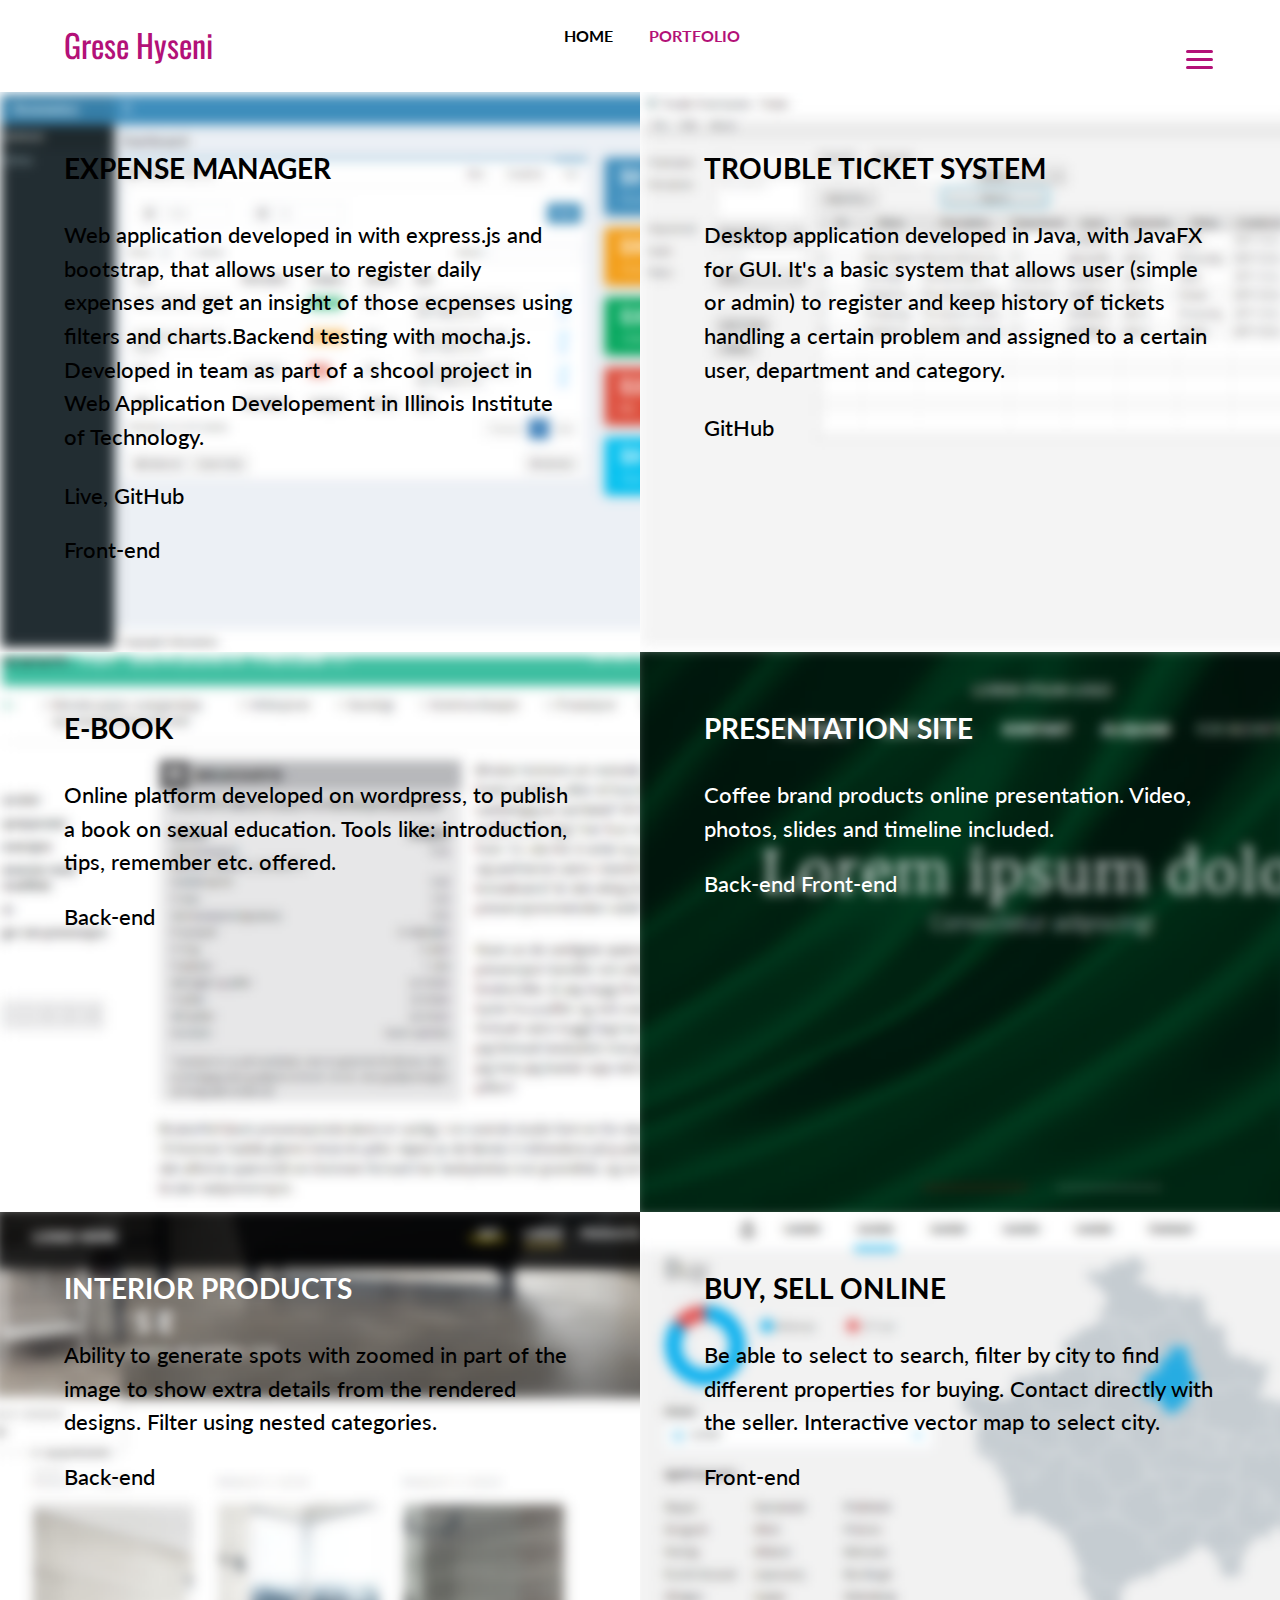
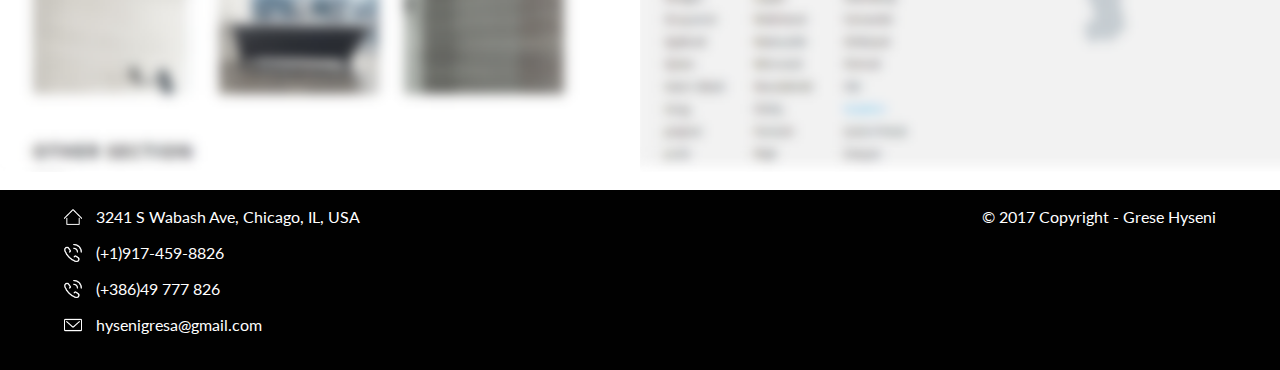
==== commit 670cb170: "Portfolio images to full bg-images; Remove Resume; Fix home pag" ====
--- a/portfolio/index.html
+++ b/portfolio/index.html
@@ -1,167 +1,173 @@
-
-<!DOCTYPE html>
-<html class="no-js" lang="en-US">
-
-<head>
-  <title>Portfolio: Grese Hyseni</title>
-  <meta charset="utf-8" />
-  <meta name="viewport" content="width=device-width,initial-scale=1.0,shrink-to-fit=no" />
-  <link href="https://fonts.googleapis.com/css?family=Oswald" rel="stylesheet" />
-  <link href="https://fonts.googleapis.com/css?family=Lato" rel="stylesheet" />
-  <link rel="stylesheet" href="//basehold.it/18" />
-  <link rel="stylesheet" href="../css/screen.css" />
-</head>
-
-<body>
-  <header id="header">
-    <h1><a href="../">Grese Hyseni</a></h1>
-    <!-- .opened class will be added to #nav using a jquery funciton, to open the menu after clicking the menu button -->
-    <nav id="nav">
-      <ul class="menu">
-        <li><a href="../">Home</a></li>
-        <li><a href="../resume/">Resume</a></li>
-        <li class="current"><a href="../portfolio/">Portfolio</a></li>
-      </ul>
-      <ul class="network">
-        <li><a class="facebook" href="#"></a></li>
-        <li><a class="linkedin" href="#"></a></li>
-      </ul>
-    </nav>
-    <!-- .close class will be added using jquery function to change the shape of the menu icon to X after menu is opened -->
-    <button id="show-nav">
-      <span class="button-line"></span>
-    </button>
-  </header>
-  <main id="main" class="portfolio">
-    <span class="keyboard-bg-image">
-    </span>
-    <span class="bg-mask">
-    </span>
-    <h2 class="page-title">Portfolio</h2>
-    <ul class="portfolio-entries">
-      <li class="portfolio-entry content">
-        <img src="../images/project5.PNG" alt="Expense Manager project screenshot" />
-        <a href="#">
-          <h3>Expense manager </h3>
-        </a>
-        <p>
-          Web application developed in with express.js and bootstrap, that allows user to register daily expenses and get an insight of those ecpenses using filters and charts.Backend testing with mocha.js.
-          Developed in team as part of a shcool project in Web Application Developement in Illinois Institute of Technology.
-        </p>
-        <p>
-          <a target="_blank" href="http://economico.herokuapp.com" title="Economoco">Live</a>,
-          <a target="_blank" href="https://github.com/IIT-Web-Application-Development/economico" title="Github Repository">GitHub</a>
-        </p>
-        <ul>
-          <li>
-            Front-end
-          </li>
-        </ul>
-      </li>
-      <li class="portfolio-entry content">
-        <img src="../images/project6.PNG" alt="Trouble Ticket System project screenshot" />
-        <a href="#">
-          <h3>Trouble Ticket System </h3>
-        </a>
-        <p>
-          Desktop application developed in Java, with JavaFX for GUI. It's a basic system that allows user (simple or admin) to register and keep history of tickets handling a certain problem
-           and assigned to a certain user, department and category.
-        </p>
-        <p>
-          <a target="_blank" href="https://github.com/ghyseni/trouble-ticket-system" title="GitHub Repository">GitHub</a>
-        </p>
-        <ul>
-          <li>
-
-          </li>
-        </ul>
-      </li>
-      <li class="portfolio-entry content">
-        <img src="../images/project1.PNG" alt="e-Book project screenshot" />
-        <a href="#">
-          <h3>e-Book</h3>
-        </a>
-        <p>
-          Online platform developed on wordpress, to publish a book on sexual education. Tools like: introduction, tips, remember etc. offered.
-        </p>
-        <ul class="category">
-          <li class="category">
-            Back-end
-          </li>
-        </ul>
-      </li>
-      <li class="portfolio-entry content">
-        <img src="../images/project2.PNG" alt="Presentation site screenshot" />
-        <a href="#">
-          <h3>Presentation site </h3>
-        </a>
-        <p>
-          Coffee brand products online presentation. Video, photos, slides and timeline included.
-        </p>
-        <ul class="categories">
-          <li class="category">
-            Back-end
-          </li>
-          <li class="category">
-            Front-end
-          </li>
-        </ul>
-      </li>
-      <li class="portfolio-entry content">
-        <img src="../images/project3.PNG" alt="Interior products project screenshot" />
-        <a href="#">
-          <h3>Interior products</h3>
-        </a>
-        <p>
-          Ability to generate spots with zoomed in part of the image to show extra details from the rendered designs. Filter using nested categories.
-        </p>
-        <ul class="categories">
-          <li class="category">
-            Back-end
-          </li>
-        </ul>
-      </li>
-      <li class="portfolio-entry content">
-        <img src="../images/project4.PNG" alt="Buy, Sell Online project screenshot" />
-        <a href="#">
-          <h3>Buy, Sell Online </h3>
-        </a>
-        <p>
-          Be able to select to search, filter by city to find different properties for buying.
-          Contact directly with the seller. Interactive vector map to select city.
-        </p>
-        <ul>
-          <li>
-            Front-end
-          </li>
-        </ul>
-      </li>
-    </ul>
-  </main>
-  <footer id="footer">
-    <section class="copyright">
-      &copy; 2017 Copyright - Grese Hyseni
-    </section>
-    <section class="contact-info">
-      <address class="address">
-        3241 S Wabash Ave, Chicago, IL, USA
-      </address>
-      <a class="phone" href="tel:+19174598826">(+1)917-459-8826</a>
-      <a class="phone" href="tel:+38649777826">(+386)49 777 826</a>
-      <a class="email" href="mailto:hysenigresa@gmail.com">hysenigresa@gmail.com</a>
-    </section>
-  </footer>
-  <script src="../js/jquery-3.2.1.min.js"></script>
-  <script src="../js/app.js"></script>
-  <!-- Global site tag (gtag.js) - Google Analytics -->
-<script async src="https://www.googletagmanager.com/gtag/js?id=UA-75992182-2"></script>
-<script>
-  window.dataLayer = window.dataLayer || [];
-  function gtag(){dataLayer.push(arguments);}
-  gtag('js', new Date());
-  gtag('config', 'UA-75992182-2');
-</script>
-
-</body>
-
-</html>
+<!DOCTYPE html>
+<html class="no-js" lang="en-US">
+
+<head>
+  <title>Portfolio: Grese Hyseni</title>
+  <meta charset="utf-8" />
+  <meta name="viewport" content="width=device-width,initial-scale=1.0,shrink-to-fit=no" />
+  <link href="https://fonts.googleapis.com/css?family=Oswald" rel="stylesheet" />
+  <link href="https://fonts.googleapis.com/css?family=Lato" rel="stylesheet" />
+  <link rel="stylesheet" href="//basehold.it/18" />
+  <link rel="stylesheet" href="../css/screen.css" />
+</head>
+
+<body>
+  <header id="header">
+    <h1><a href="../">Grese Hyseni</a></h1>
+    <!-- .opened class will be added to #nav using a jquery funciton, to open the menu after clicking the menu button -->
+    <nav id="nav">
+      <ul class="menu">
+        <li><a href="../">Home</a></li>
+        <!-- <li><a href="../resume/">Resume</a></li> -->
+        <li class="current"><a href="../portfolio/">Portfolio</a></li>
+      </ul>
+      <ul class="network">
+        <li><a class="facebook" href="#"></a></li>
+        <li><a class="linkedin" href="#"></a></li>
+      </ul>
+    </nav>
+    <!-- .close class will be added using jquery function to change the shape of the menu icon to X after menu is opened -->
+    <button id="show-nav">
+      <span class="button-line"></span>
+    </button>
+  </header>
+  <main id="main" class="portfolio">
+    <!-- <span class="keyboard-bg-image">
+    </span> -->
+    <!-- <span class="bg-mask"> -->
+    <!-- </span> -->
+    <!-- <h2 class="page-title">Portfolio</h2> -->
+    <ul class="portfolio-entries">
+      <li class="portfolio-entry content" style="background-image:url('../images/project5b.PNG')">
+        <!-- <img src="../images/project5.PNG" alt="Expense Manager project screenshot" /> -->
+        <!-- <article class='description'> -->
+          <h3>Expense manager </h3>
+          <p>
+            Web application developed in with express.js and bootstrap, that allows user to register daily expenses and get an insight of those ecpenses using filters and charts.Backend testing with mocha.js. Developed in team as part of a shcool project in Web Application
+            Developement in Illinois Institute of Technology.
+          </p>
+          <p>
+            <a target="_blank" href="http://economico.herokuapp.com" title="Economoco">Live</a>,
+            <a target="_blank" href="https://github.com/IIT-Web-Application-Development/economico" title="Github Repository">GitHub</a>
+          </p>
+          <ul>
+            <li>
+              Front-end
+            </li>
+          </ul>
+        <!-- </article> -->
+        <span class="bg-mask"></span>
+      </li>
+      <li class="portfolio-entry content" style="background-image:url('../images/project6b.PNG')">
+        <!-- <img src="../images/project6.PNG" alt="Trouble Ticket System project screenshot" /> -->
+      <!-- <article class='description'> -->
+          <h3>Trouble Ticket System </h3>
+          <p>
+            Desktop application developed in Java, with JavaFX for GUI. It's a basic system that allows user (simple or admin) to register and keep history of tickets handling a certain problem and assigned to a certain user, department and category.
+          </p>
+          <p>
+            <a target="_blank" href="https://github.com/ghyseni/trouble-ticket-system" title="GitHub Repository">GitHub</a>
+          </p>
+          <ul>
+            <li>
+
+            </li>
+          </ul>
+        <!-- </article> -->
+        <span class="bg-mask"></span>
+      </li>
+      <li class="portfolio-entry content" style="background-image:url('../images/project1b.PNG')">
+        <!-- <img src="../images/project1.PNG" alt="e-Book project screenshot" /> -->
+        <!-- <article class='description'> -->
+          <h3>e-Book</h3>
+          <p>
+            Online platform developed on wordpress, to publish a book on sexual education. Tools like: introduction, tips, remember etc. offered.
+          </p>
+          <ul class="category">
+            <li class="category">
+              Back-end
+            </li>
+          </ul>
+        <!-- </article> -->
+        <span class="bg-mask"></span>
+      </li>
+      <li class="portfolio-entry content white" style="background-image:url('../images/project2b.PNG')">
+        <!-- <img src="../images/project2.PNG" alt="Presentation site screenshot" /> -->
+        <!-- <article class='description'> -->
+          <h3>Presentation site </h3>
+          <p>
+            Coffee brand products online presentation. Video, photos, slides and timeline included.
+          </p>
+          <ul class="categories">
+            <li class="category">
+              Back-end
+            </li>
+            <li class="category">
+              Front-end
+            </li>
+          </ul>
+        <!-- </article> -->
+        <span class="bg-mask"></span>
+      </li>
+      <li class="portfolio-entry content" style="background-image:url('../images/project3b.PNG')">
+        <!-- <img src="../images/project3.PNG" alt="Interior products project screenshot" /> -->
+        <!-- <article class='description'> -->
+          <h3 class="white">Interior products</h3>
+          <p>
+            Ability to generate spots with zoomed in part of the image to show extra details from the rendered designs. Filter using nested categories.
+          </p>
+          <ul class="categories">
+            <li class="category">
+              Back-end
+            </li>
+          </ul>
+        <!-- </article> -->
+        <span class="bg-mask"></span>
+      </li>
+      <li class="portfolio-entry content" style="background-image:url('../images/project4b.PNG')">
+        <!-- <img src="../images/project4.PNG" alt="Buy, Sell Online project screenshot" /> -->
+        <!-- <article class='description'> -->
+          <h3>Buy, Sell Online </h3>
+          <p>
+            Be able to select to search, filter by city to find different properties for buying. Contact directly with the seller. Interactive vector map to select city.
+          </p>
+          <ul>
+            <li>
+              Front-end
+            </li>
+          </ul>
+        <!-- </article> -->
+        <span class="bg-mask"></span>
+      </li>
+    </ul>
+  </main>
+  <footer id="footer">
+    <section class="copyright">
+      &copy; 2017 Copyright - Grese Hyseni
+    </section>
+    <section class="contact-info">
+      <address class="address">
+        3241 S Wabash Ave, Chicago, IL, USA
+      </address>
+      <a class="phone" href="tel:+19174598826">(+1)917-459-8826</a>
+      <a class="phone" href="tel:+38649777826">(+386)49 777 826</a>
+      <a class="email" href="mailto:hysenigresa@gmail.com">hysenigresa@gmail.com</a>
+    </section>
+  </footer>
+  <script src="../js/jquery-3.2.1.min.js"></script>
+  <script src="../js/app.js"></script>
+  <!-- Global site tag (gtag.js) - Google Analytics -->
+  <script async src="https://www.googletagmanager.com/gtag/js?id=UA-75992182-2"></script>
+  <script>
+    window.dataLayer = window.dataLayer || [];
+
+    function gtag() {
+      dataLayer.push(arguments);
+    }
+    gtag('js', new Date());
+    gtag('config', 'UA-75992182-2');
+  </script>
+
+</body>
+
+</html>
--- a/css/screen.css
+++ b/css/screen.css
@@ -6,49 +6,49 @@
 /* stylelint-disable */
 
 a, abbr, acronym, address, applet, article, aside, audio, b, big, blockquote, body, canvas, caption, center, cite, code, dd, del, details, dfn, div, dl, dt, em, embed, fieldset, figcaption, figure, footer, form, h1, h2, h3, h4, h5, h6, header, hgroup, html, i, iframe, img, ins, kbd, label, legend, li, mark, menu, nav, object, ol, output, p, pre, q, ruby, s, samp, section, small, span, strike, strong, sub, summary, sup, table, tbody, td, tfoot, th, thead, time, tr, tt, u, ul, var, video {
-  margin: 0;
-  padding: 0;
-  border: 0;
-  font: inherit;
-  vertical-align: baseline;
+    margin: 0;
+    padding: 0;
+    border: 0;
+    font: inherit;
+    vertical-align: baseline;
 }
 
 article, aside, details, figcaption, figure, footer, header, hgroup, main, menu, nav, section {
-  display: block;
-  float: left;
-  width: 100%;
+    display: block;
+    float: left;
+    width: 100%;
 }
 
 html, .stylelint {
-  line-height: 1.125em;
-  /* 18 / 16=  1.125 */
+    line-height: 1.125em;
+    /* 18 / 16=  1.125 */
 }
 
 body {
-  float: left;
-  width: 100%;
+    float: left;
+    width: 100%;
 }
 
 body, .stylelint {
-  line-height: inherit;
+    line-height: inherit;
 }
 
 ol, ul, .stylelint {
-  list-style: none;
+    list-style: none;
 }
 
 blockquote, q {
-  quotes: none;
+    quotes: none;
 }
 
 blockquote:after, blockquote:before, q:after, q:before {
-  content: "";
-  content: none;
+    content: "";
+    content: none;
 }
 
 table {
-  border-collapse: collapse;
-  border-spacing: 0
+    border-collapse: collapse;
+    border-spacing: 0
 }
 
 /* stylelint-enable */
@@ -70,109 +70,105 @@
 */
 
 html {
-  font-family: Lato, Helvetica, Arial, sans-serif;
-  font-size: 1em;
-  line-height: 1.125em;
-  /* 18 / 16 = 1.125 */
+    font-family: Lato, Helvetica, Arial, sans-serif;
+    font-size: 1em;
+    line-height: 1.125em;
+    /* 18 / 16 = 1.125 */
 }
 
 * {
-  box-sizing: border-box;
+    box-sizing: border-box;
 }
 
 h1, h2 {
-  font-family: Oswald, Helvetica, Arial, sans-serif;
+    font-family: Oswald, Helvetica, Arial, sans-serif;
 }
 
 h1 {
-  font-size: 1.953em;
-  /* 31.25 / 16 = 1.953 */
-  line-height: 1.152em;
-  /* 36 ÷ 31.25 = 1.152 */
+    font-size: 1.953em;
+    /* 31.25 / 16 = 1.953 */
+    line-height: 1.152em;
+    /* 36 ÷ 31.25 = 1.152 */
 }
 
 h2 {
-  font-size: 1.5625em;
-  /* 25 / 16 = 1.563 */
-  line-height: 1.44em;
-  /* 36 / 25 = 1.44 */
-  padding-bottom: 0.72em;
-  /* 18 / 25 = 0.72 */
+    font-size: 1.5625em;
+    /* 25 / 16 = 1.563 */
+    line-height: 1.44em;
+    /* 36 / 25 = 1.44 */
+    padding-bottom: 0.72em;
+    /* 18 / 25 = 0.72 */
 }
 
 h3 {
-  font-size: 1.25em;
-  /* 20 / 16 = 1.25*/
-  line-height: 1.8em;
-  /* 36 / 20 = 1.8 */
-  padding-bottom: 0.9em;
-  /* 18 / 20 = 0.9 */
+    font-size: 1.25em;
+    /* 20 / 16 = 1.25*/
+    line-height: 1.8em;
+    /* 36 / 20 = 1.8 */
+    padding-bottom: 0.9em;
+    /* 18 / 20 = 0.9 */
 }
 
 h4, p, li {
-  line-height: 1.125em;
-  /*18 / 16 = 1.125;*/
-  font-size: 1.1em;
-  /* not tested in text grid*/
-  line-height: 1.5em;
-    /* not tested in text grid*/
+    line-height: 1.125em;
+    /*18 / 16 = 1.125;*/
 }
 
 h4 {
-  font-weight: bold;
+    font-weight: bold;
 }
 
 a {
-  color: inherit;
-  text-decoration: none;
+    color: inherit;
+    text-decoration: none;
 }
 
 button {
-  border: none;
-  padding: 0;
+    border: none;
+    padding: 0;
 }
 
 time {
-  display: inline-block;
+    display: inline-block;
 }
 
 form input, form textarea {
-  border: solid 0.063em #ddd;
-  /* 1 / 16 = 0.063 */
+    border: solid 0.063em #ddd;
+    /* 1 / 16 = 0.063 */
 }
 
 /* Responsive Media */
 
 img, video, audio {
-  display: block;
-  max-width: 100%;
+    display: block;
+    max-width: 100%;
 }
 
 article ol, article ul {
-  padding-left: 1.125em;
-  /* 18 / 16 = 1.125 */
+    padding-left: 1.125em;
+    /* 18 / 16 = 1.125 */
 }
 
 article ol {
-  list-style-type: decimal;
+    list-style-type: decimal;
 }
 
 article ul {
-  list-style-type: square;
+    list-style-type: square;
 }
 
 article li ol, article li ul {
-  padding-left: 1.125em;
-  /* 18 / 16 = 1.125 */
-  padding-bottom: 0;
+    padding-left: 1.125em;
+    /* 18 / 16 = 1.125 */
+    padding-bottom: 0;
 }
 
 article li ol {
-  list-style-type: lower-alpha;
+    list-style-type: lower-alpha;
 }
 
 article li li ol {
-  list-style-type: lower-roman;
+    list-style-type: lower-roman;
 }
 
 /*
@@ -185,189 +181,181 @@
 */
 
 #header {
-  display: block;
-  position: relative;
-  background-color: #fff;
-  /* box-shadow: 0 0.3125em 0.3125em #f2f2f2; */
-  box-shadow: 0 0.3125em 0.3125em rgba(0, 0, 0, 0.2);
-  padding: 1.125em 5%;
-  padding: 1.125em 5%;
+    display: block;
+    position: relative;
+    background-color: #fff;
+    box-shadow: 0 0.3125em 0.3125em #f2f2f2;
+    padding: 1.125em 5%;
 }
 
 #header h1 {
-  position: relative;
-  float: left;
-  z-index: 2;
-  color: #b31178;
+    position: relative;
+    float: left;
+    z-index: 2;
+    color: #b31178;
 }
 
 #main {
-  padding: 1.125em 0;
-  /*18 / 16 = 1.125*/
+    padding: 1.125em 0;
+    /*18 / 16 = 1.125*/
 }
 
 #nav {
-  overflow: hidden;
-  position: relative;
-  top: 100%;
-  left: 0;
-  width: 100%;
-  background-color: #fff;
-  padding: 1.125em 5%;
-  /* 18 / 16 : 1.125 */
+    overflow: hidden;
+    position: relative;
+    top: 100%;
+    left: 0;
+    width: 100%;
+    background-color: #fff;
+    padding: 1.125em 5%;
+    /* 18 / 16 : 1.125 */
 }
 
 #nav li {
-  display: block;
-}
-
-#nav li.current {
-  color: #b31178;
+    display: block;
 }
 
 #nav a {
-  text-transform: uppercase;
-  text-decoration: none;
-  padding: 0.5625em 0;
-  /* 9 / 16 : 0.5625 */
-  display: block;
-}
-
-#nav a:hover {
-  color: #b31178;
-  transition: color 0.2s;
+    text-transform: uppercase;
+    text-decoration: none;
+    padding: 0.5625em 0;
+    /* 9 / 16 : 0.5625 */
+    display: block;
+}
+
+
+#nav a:hover, #nav li.current a {
+    color: #b31178;
+    transition: color 0.2s;
 }
 
 #nav .menu {
-  margin-bottom: 1.125em;
-  text-align: center;
+    margin-bottom: 1.125em;
+    text-align: center;
 }
 
 #nav .network {
-  text-align: center;
-  height: 1.125rem;
-  /*36 / 16 = 2.25*/
+    text-align: center;
+    height: 1.125rem;
+    /*36 / 16 = 2.25*/
 }
 
 #nav .network li {
-  display: inline;
-  padding: 0.5625em;
-  /*9 / 16 = 0.5625*/
-  width: auto;
-  float: none;
-}
-
-#nav .network li a {
-  background-repeat: no-repeat;
-  background-position: center;
-  background-size: contain;
-  display: inline-block;
+    display: inline;
+    padding: 0.5625em;
+    /*9 / 16 = 0.5625*/
+    width: auto;
+    float: none;
+    background-repeat: no-repeat;
+    background-position: center;
+    background-size: contain;
+    display: inline-block;
 }
 
 #nav .network .facebook, #nav .network .linkedin {
-  width: 1.125rem;
-  height: 1.125rem;
-  line-height: 2.25rem;
-  /*36 / 16 = 2.25*/
+    width: 1.125rem;
+    height: 1.125rem;
+    line-height: 2.25rem;
+    /*36 / 16 = 2.25*/
 }
 
 #nav .network .facebook {
-  background-image: url("../images/facebook.png");
-  /* will add hover effect later */
+    background-image: url("../images/facebook.png");
+    /* will add hover effect later */
 }
 
 #nav .network .linkedin {
-  background-image: url("../images/linkedin.png");
-  /* will add hover effect later */
+    background-image: url("../images/linkedin.png");
+    /* will add hover effect later */
 }
 
 /* Responsive menu button */
 
 #show-nav {
-  position: relative;
-  float: right;
-  z-index: 9999;
-  width: 2.5em;
-  height: 2.2em;
-  background: none;
-  display: inline-block;
-  /*display: flex;*/
-  transition: 0.3s;
-  cursor: pointer;
+    position: relative;
+    float: right;
+    z-index: 9999;
+    width: 2.5em;
+    height: 2.2em;
+    background: none;
+    display: inline-block;
+    /*display: flex;*/
+    transition: 0.3s;
+    cursor: pointer;
 }
 
 #show-nav span {
-  position: relative;
-  display: inline-block;
-  width: 80%;
-  height: 0.1875rem;
-  /* 3/16 =0.1875 */
-  margin: 10%;
-  background: #b31178;
-  border-radius: 0.28571rem;
-  transition: background 0.3s 0.5s ease;
+    position: relative;
+    display: inline-block;
+    width: 80%;
+    height: 0.1875rem;
+    /* 3/16 =0.1875 */
+    margin: 10%;
+    background: #b31178;
+    border-radius: 0.28571rem;
+    transition: background 0.3s 0.5s ease;
 }
 
 #show-nav span:before, #show-nav span:after {
-  display: inline-block;
-  width: 100%;
-  height: 100%;
-  background: #b31178;
-  border-radius: 0.28571em;
-  transition: 0.3s;
-  position: absolute;
-  left: 0;
-  content: "";
-  -webkit-transform-origin: 50% 50%;
-  transform-origin: 50% 50%;
+    display: inline-block;
+    width: 100%;
+    height: 100%;
+    background: #b31178;
+    border-radius: 0.28571em;
+    transition: 0.3s;
+    position: absolute;
+    left: 0;
+    content: "";
+    -webkit-transform-origin: 50% 50%;
+    transform-origin: 50% 50%;
 }
 
 #show-nav span:before {
-  top: 0.625em;
+    top: 0.625em;
 }
 
 #show-nav span:after {
-  top: -0.625em;
+    top: -0.625em;
 }
 
 #show-nav.close span {
-  transition: background 0.3s 0s ease;
-  background: transparent;
+    transition: background 0.3s 0s ease;
+    background: transparent;
 }
 
 #show-nav.close span:before, #show-nav.close span:after {
-  transition: top 0.3s ease, -webkit-transform 0.3s 0.5s ease;
-  top: 5%;
-  left: -5%;
-  width: 110%;
+    transition: top 0.3s ease, -webkit-transform 0.3s 0.5s ease;
+    top: 5%;
+    left: -5%;
+    width: 110%;
 }
 
 #show-nav.close span:before {
-  -webkit-transform: rotate3d(0, 0, 1, 45deg);
-  transform: rotate3d(0, 0, 1, 45deg);
+    -webkit-transform: rotate3d(0, 0, 1, 45deg);
+    transform: rotate3d(0, 0, 1, 45deg);
 }
 
 #show-nav.close span:after {
-  -webkit-transform: rotate3d(0, 0, 1, -45deg);
-  transform: rotate3d(0, 0, 1, -45deg);
+    -webkit-transform: rotate3d(0, 0, 1, -45deg);
+    transform: rotate3d(0, 0, 1, -45deg);
 }
 
 #footer {
-  margin-top: 1.125em;
-  padding: 1.125em 5%;
-  /* 18/16=1.125*/
-  color: #fff;
-  background-color: #010101;
+    margin-top: 1.125em;
+    padding: 1.125em 5%;
+    /* 18/16=1.125*/
+    color: #fff;
+    background-color: #010101;
 }
 
 #footer .copyright {
-  float: right;
-  width: auto;
+    float: right;
+    width: auto;
 }
 
 #footer .contact-info {
-  float: left;
-  width: auto;
+    float: left;
+    width: auto;
 }
 
 /* Modular Styles */
@@ -381,14 +369,14 @@
 */
 
 .page-title {
-  padding-left: 5%;
-  padding-right: 5%;
+    padding-left: 5%;
+    padding-right: 5%;
 }
 
 .content {
-  /*float: none;*/
-  padding: 1.125em 5%;
-  /* 18 / 16 = 1.125 */
+    /*float: none;*/
+    padding: 1.125em 5%;
+    /* 18 / 16 = 1.125 */
 }
 
 /*.content h2, .content h3, .content h4, .content p, .content ul, .content ol, .content li {
@@ -397,49 +385,74 @@
 }*/
 
 .content h4, .content p, .content ol, .content ul {
-  padding-bottom: 1.125em;
-  /* 18 / 16 = 1.125 */
+    padding-bottom: 1.125em;
+    /* 18 / 16 = 1.125 */
 }
 
 .content h4, .content time {
-  padding-bottom: 0.5625em;
-  /* 9 / 16 = 0.5625 */
+    padding-bottom: 0.5625em;
+    /* 9 / 16 = 0.5625 */
 }
 
 .content li {
-  padding-bottom: 0.5625em;
-  /* 9 / 16 = 0.5625 */
+    padding-bottom: 0.5625em;
+    /* 9 / 16 = 0.5625 */
 }
 
 .content li:last-child {
-  padding-bottom: 0;
+    padding-bottom: 0;
 }
 
 .content li ol, .content li ul {
-  padding-top: 0.5625em;
-  /* 9 / 16 = 0.5625 */
+    padding-top: 0.5625em;
+    /* 9 / 16 = 0.5625 */
 }
 
 .content li li:last-child {
-  padding-bottom: 0;
+    padding-bottom: 0;
 }
 
 /* About */
 
-.about .personal-statement {
-  /* font-size: 1.3em; */
-  /* not tested in text grid*/
-}
-
-.about .personal-statement .bg-image {
-  position: absolute;
-  z-index: -1;
-  left: 0;
-  top: 0;
-  height: 100%;
-  width: 50%;
-  background: url('../images/IMG_4332.JPG') center no-repeat;
-  background-size: cover;
+.about .bg-image {
+    position: absolute;
+    z-index: -1;
+    right: 0;
+    top: 0;
+    height: 100%;
+    width: 100%;
+    background: url('../images/backlit-keyboard.JPG');
+    background-size: cover;
+}
+
+.about .bg-image:after {
+    content: "";
+    position: absolute;
+    right: 0;
+    top: 0;
+    width: 100%;
+    height: 100%;
+    background-color: rgba(0, 0, 0, 0.4);
+}
+
+.about .skills {
+    position: relative;
+    color: #fff;
+    margin: auto;
+    text-transform: uppercase;
+}
+
+.about .skills li {
+    font-weight: bold;
+    text-transform: uppercase;
+    line-height: 2.25em;
+    /* 36 / 16 = 2.25 */
+}
+
+/* Resume */
+
+.resume .timeline {
+    background-color: #f2f2f2;
 }
 
 .keyboard-bg-image {
@@ -448,8 +461,8 @@
   right: 0;
   top: 0;
   height: 100%;
-  width: 50%;
-  background: url('../images/backlit-keyboard.JPG');
+  width: 100%;
+  background: url('../images/backlit-keyboard.JPG') no-repeat;
   background-size: 250%;
 }
 
@@ -459,309 +472,257 @@
   right: 0;
   top: 0;
   height: 100%;
-  width: 50%;
+  width: 100%;
   background: rgba(0, 0, 0, 0.4);
 }
 
-/* .about .bg-image:after {
-  content: "";
-  position: absolute;
-  right: 0;
-  top: 0;
-  width: 100%;
-  height: 100%;
-  background-color: rgba(0, 0, 0, 0.4);
-} */
-
-.about .skills {
-  position: relative;
-  color: #fff;
-  margin: auto;
-  text-transform: uppercase;
-}
-
-.about .skills {
-  font-size: 1.4em;
-  /* not tested in text grid*/
-}
-
-.about .skills li {
-  font-weight: bold;
-  text-transform: uppercase;
-  line-height: 2.25em;
-  width: 50%;
-  float: left;
-  /* 36 / 16 = 2.25 */
-}
-
-/* Resume */
-
-.resume .left {
-  color: #fff;
-}
-
-.resume .left, .resume .right {
-  width: 50%;
-}
-
-.resume .left .keyboard-bg-image {
-  width: 50%;
-}
-
-.resume-content {
-  /* background-color: #f2f2f2; */
-}
-
-.resume .right {
-  background-color: #fff;
-}
-
-.resume .education {
-  float: right;
-}
-
-.resume .interests {
-  float: left;
-}
-
 .resume h3 {
-  color: #b31178;
-  text-transform: uppercase;
-  font-weight: bold;
+    color: #b31178;
+    text-transform: uppercase;
+    font-weight: bold;
 }
 
 .resume h4 {
-  font-weight: bold;
+    font-weight: bold;
 }
 
 .timeline li, .interests li {
-  padding-bottom: 1.125em;
-  /* 18 / 16 = 1.125 */
+    padding-bottom: 1.125em;
+    /* 18 / 16 = 1.125 */
 }
 
 .timeline li:last-child, .interests li:last-child {
-  padding-bottom: 0;
+    padding-bottom: 0;
 }
 
 /* Portfolio */
 
-.portfolio {
-  float: left;
-  width: 100%;
+.portfolio#main {
+    float: left;
+    width: 100%;
+    padding: 0;
 }
 
 .portfolio h3 {
-  padding-top: 0.9em;
-  /* 18 / 20 = 0.9 */
-  text-transform: uppercase;
-  font-weight: bold;
+    padding-top: 0.9em;
+    /* 18 / 20 = 0.9 */
+    text-transform: uppercase;
+    font-weight: bold;
 }
 
 .portfolio .portfolio-entry {
-  float: left;
-  background: none !important;
-}
-
-.portfolio .portfolio-entry:nth-child(2n) {
-  /* background-color: #f2f2f2; */
-  color: #fff;
+    float: left;
+        font-size: 1.4em;
+        font-weight: 500;
+}
+
+.portfolio .portfolio-entry p{
+    line-height: 1.5em;
+}
+
+.portfolio .portfolio-entry.white, .portfolio .portfolio-entry .white {
+  color:#fff;
+}
+
+.portfolio .portfolio-entry:nth-child(2n+1) {
+    background-color: #f2f2f2;
 }
 
 .portfolio .categories li, .portfolio .team li {
-  display: inline;
-  /*font-size: 0.875em;*/
-  /* 14 / 16 = 0.875 */
+    display: inline;
+    /*font-size: 0.875em;*/
+    /* 14 / 16 = 0.875 */
 }
 
 /* Contact */
 
 .contact h3 {
-  color: #b31178;
-  text-transform: uppercase;
-  font-weight: bold;
+    color: #b31178;
+    text-transform: uppercase;
+    font-weight: bold;
 }
 
 .contact-info .address, .contact-info .phone, .contact-info .email {
-  position: relative;
-  display: block;
-  padding: 0 0 1.125em 2em;
-  /*32 / 16 = 2 */
-  /*18 / 16 = 1.125;*/
-  float: left;
-  width: 100%;
+    position: relative;
+    display: block;
+    padding: 0 0 1.125em 2em;
+    /*32 / 16 = 2 */
+    /*18 / 16 = 1.125;*/
+    float: left;
+    width: 100%;
 }
 
 .address:before, .phone:before, .email:before {
-  content: "";
-  width: 1.1em;
-  height: 1.1em;
-  position: absolute;
-  left: 0;
-  background-repeat: no-repeat;
-  background-position: center;
-  background-size: contain;
+    content: "";
+    width: 1.1em;
+    height: 1.1em;
+    position: absolute;
+    left: 0;
+    background-repeat: no-repeat;
+    background-position: center;
+    background-size: contain;
 }
 
 .address:before {
-  background-image: url("../images/home.png");
+    background-image: url("../images/home.png");
 }
 
 .phone:before {
-  background-image: url("../images/phone.png");
+    background-image: url("../images/phone.png");
 }
 
 .email:before {
-  background-image: url("../images/envelope.png");
+    background-image: url("../images/envelope.png");
 }
 
 .contact-form {
-  background: #f2f2f2;
-  display: block;
+    background: #f2f2f2;
+    display: block;
 }
 
 .contact-form form {
-  display: block;
-  width: 100%;
-  margin-top: 1.125em;
-  /* 18 / 16 = 1.125 */
+    display: block;
+    width: 100%;
+    margin-top: 1.125em;
+    /* 18 / 16 = 1.125 */
 }
 
 .contact-form input, .contact-form textarea, .contact-form label {
-  font-size: 1rem;
-  display: block;
-  width: 100%;
-  text-transform: uppercase;
+    font-size: 1rem;
+    display: block;
+    width: 100%;
+    text-transform: uppercase;
 }
 
 .contact-form input, .contact-form textarea {
-  padding: 0.625em;
-  margin-bottom: 1.125em;
-  background: #fff;
-  /*10 / 16 = 0.625;*/
+    padding: 0.625em;
+    margin-bottom: 1.125em;
+    background: #fff;
+    /*10 / 16 = 0.625;*/
 }
 
 .contact-form input {
-  height: 2.25em;
-  /*36 / 16 = 2.25;*/
-  margin-bottom: 1.125em;
-  background: #fff;
-  /*10 / 16 = 0.625;*/
+    height: 2.25em;
+    /*36 / 16 = 2.25;*/
+    margin-bottom: 1.125em;
+    background: #fff;
+    /*10 / 16 = 0.625;*/
 }
 
 .contact-form input[type="submit"]:hover {
-  background-color: #b31178;
-  color: #fff;
-  transition: 0.3s;
-  cursor: pointer;
+    background-color: #b31178;
+    color: #fff;
+    transition: 0.3s;
+    cursor: pointer;
 }
 
 .page-404 h2 {
-  color: #b31178;
+    color: #b31178;
 }
 
 /*
  CSS Grid layouts
- */
+*/
 
 .cssgrid body {
-  display: grid;
-  grid-template-rows: min-content;
-  min-height: 100vh;
+    display: grid;
+    grid-template-rows: min-content;
+    min-height: 100vh;
 }
 
 .cssgrid header, .cssgrid footer, .cssgrid main, .cssgrid section {
-  float: none;
-  width: auto;
+    float: none;
+    width: auto;
 }
 
 .cssgrid #main {
-  display: grid;
-  grid-template-rows: min-content;
+    display: grid;
+    grid-template-rows: min-content;
 }
 
 .cssgrid .page-title, .cssgrid .content {
-  float: none;
-  width: auto;
+    float: none;
+    width: auto;
 }
 
 .cssgrid .about {
-  grid-template-columns: 1fr 1fr;
+    grid-template-columns: 1fr 1fr;
 }
 
 .cssgrid .about .content, .cssgrid .about .photo {
-  grid-column: 1/3;
+    grid-column: 1/3;
 }
 
 .cssgrid .portfolio .portfolio-entries {
-  display: grid;
-  grid-template-columns: 1fr 1fr;
+    display: grid;
+    grid-template-columns: 1fr 1fr;
 }
 
 .cssgrid .portfolio .portfolio-entry {
-  grid-column: 1/3;
+    grid-column: 1/3;
 }
 
 .cssgrid .contact {
-  display: grid;
-  grid-template-columns: 1fr 1fr;
+    display: grid;
+    grid-template-columns: 1fr 1fr;
 }
 
 .cssgrid .contact .page-title {
-  grid-column: 1/3;
+    grid-column: 1/3;
 }
 
 .cssgrid .contact .content {
-  grid-column: 1/3;
+    grid-column: 1/3;
 }
 
 .cssgrid .content p, .cssgrid .content h1, .cssgrid .content h2, .cssgrid .content h3, .cssgrid .content h4, .cssgrid .content ul, .cssgrid .content ol, .cssgrid .content li {
-  float: none;
+    float: none;
 }
 
 .cssgrid .content ul li, .cssgrid .content ol li {
-  float: none;
+    float: none;
 }
 
 .cssgrid .skills .skills-groups {
-  display: grid;
-  grid-template-columns: 1fr 1fr;
+    display: grid;
+    grid-template-columns: 1fr 1fr;
 }
 
 .cssgrid #header {
-  align-self: flex-start;
+    align-self: flex-start;
 }
 
 .cssgrid #footer {
-  align-self: flex-end;
+    align-self: flex-end;
 }
 
 /* Flexbox */
 
 .flexbox #header {
-  display: flex;
-  flex-direction: row;
-  flex-wrap: wrap;
-  justify-content: space-between;
+    display: flex;
+    flex-direction: row;
+    flex-wrap: wrap;
+    justify-content: space-between;
 }
 
 .flexbox #nav {
-  float: none;
-  display: flex;
-  flex-direction: column;
-  justify-content: space-between;
+    float: none;
+    display: flex;
+    flex-direction: column;
+    justify-content: space-between;
 }
 
 .flexbox #nav .menu {
-  width: auto;
-  flex-grow: 1;
+    width: auto;
+    flex-grow: 1;
 }
 
 .flexbox #header h1 {
-  float: none;
+    float: none;
 }
 
 .flexbox:not(.cssgrid) .skills .skills-groups {
-  display: flex;
+    display: flex;
 }
 
 /*
@@ -774,255 +735,297 @@
 */
 
 .js body:after {
-  content: "expanded-nav";
-  display: none;
+    content: "expanded-nav";
+    display: none;
 }
 
 .js #nav {
-  opacity: 0;
-  overflow: hidden;
-  position: absolute;
-  z-index: -1;
-  top: 100%;
-  left: 0;
-  width: 100%;
-  background-color: #fff;
-  box-shadow: 0 0.3125em 0.3125em #f2f2f2;
-  padding: 1.125em 5%;
-  /* 18 / 16 : 0.5625 */
+    opacity: 0;
+    overflow: hidden;
+    position: absolute;
+    z-index: -1;
+    top: 100%;
+    left: 0;
+    width: 100%;
+    background-color: #fff;
+    box-shadow: 0 0.3125em 0.3125em #f2f2f2;
+    padding: 1.125em 5%;
+    /* 18 / 16 : 0.5625 */
 }
 
 .js #nav.opened {
-  opacity: 1;
-  z-index: 2;
-  transition: 0.4s;
+    opacity: 1;
+    z-index: 2;
+    transition: 0.4s;
 }
 
 @media screen and (min-width: 640px) {
-  /* About */
-  #main.about {
-    padding-top: 0;
-  }
-  .about .content, .about .photo {
-    width: 50%;
-  }
-  .about .content {
-    margin-top: 1.125em;
-    padding: 1.125em 5%;
-  }
-  .about .photo {
-    float: left;
-  }
-  .about .bg-image {
-    width: 50%;
-  }
-  .about .skills {
-    position: initial;
-    right: 0;
-    text-align: right;
-  }
-  /* Resume */
-  .resume {
-    float: left;
-    width: 100%;
-  }
-  .skills {
-    width: 50%;
-  }
-  .skills .skills-group {
-    float: left;
-    width: 100%;
-  }
-  .skills .skills-group ul {
-    padding-top: 0;
-  }
-  /*Portfolio*/
-  .portfolio .portfolio-entry {
-    position: relative;
-    width: 50%;
-    padding: 1.125em 5%;
-    /* padding: 1.6875em 5%;
-    /* not tested in text grid - 1.125 + 1.125/2 = 1.6875 */ */
-
-  }
-  .portfolio .portfolio-entry img {
-    -webkit-filter: blur(2px);
-    -moz-filter: blur(2px);
-    -o-filter: blur(2px);
-    -ms-filter: blur(2px);
-    filter: blur(2px);
-  }
-  /* .portfolio .portfolio-entry:after{
-    content:"";
-    position:absolute;
-    width:100%;
-    height:100%;
-    left:0;
-    top:0;
-    background: url('../images/blurry-mask.png') no-repeat;
-    background-size:cover;
-  } */
-  .portfolio .portfolio-entry:nth-child(2n+1) {
-    clear: left;
-    background-color: #fff;
-  }
-  .portfolio .portfolio-entry:nth-child(3n-2) {
-    background-color: #f2f2f2;
-  }
-  /*Contact*/
-  .contact .content {
-    width: 47.5%;
-    padding: 1.125em 5%;
-  }
-  .contact .contact-form {
-    margin-right: 5%;
-  }
-  /* CSS Grid*/
-  .cssgrid .about .content {
-    width: auto;
-    padding: 1.125em 10%;
-    grid-column: auto;
-  }
-  .cssgrid .about .photo {
-    width: auto;
-    grid-column: auto;
-    align-self: flex-start;
-  }
-  .cssgrid .portfolio .portfolio-entry {
-    width: auto;
-    padding: 1.125em 10%;
-    grid-column: auto;
-  }
-  .cssgrid .contact .content {
-    width: auto;
-    padding: 1.125em 10%;
-    grid-column: auto;
-  }
-  .cssgrid .contact .contact-form {
-    margin-right: 10%;
-  }
+    /* About */
+    #main.about {
+        padding-top: 0;
+    }
+
+    .about .content, .about .photo {
+        width: 50%;
+    }
+
+    .about .content {
+        margin-top: 1.125em;
+        padding: 1.125em 5%;
+    }
+
+    .about .photo {
+        float: left;
+    }
+
+    .about .bg-image {
+        width: 50%;
+    }
+
+    .keyboard-bg-image {
+      width: 50%;
+    }
+    .bg-mask {
+      width: 50%;
+    }
+
+    .about .skills {
+        position: initial;
+        right: 0;
+        text-align: right;
+    }
+
+    /* Resume */
+    .resume {
+        float: left;
+        width: 100%;
+    }
+
+    .skills .skills-group {
+        float: left;
+        width: 50%;
+    }
+
+    .skills .skills-group ul {
+        padding-top: 0;
+    }
+
+    /*Portfolio*/
+    .portfolio .portfolio-entry {
+        position: relative;
+        width: 50%;
+        height:25em;
+        padding: 1.125em 5%;
+        background-size: cover;
+        background-repeat: no-repeat;
+    }
+
+    .portfolio .portfolio-entry img {
+        -webkit-filter: blur(5px);
+        -moz-filter: blur(5px);
+        -o-filter: blur(5px);
+        -ms-filter: blur(5px);
+        filter: blur(5px);
+    }
+
+    /* .portfolio .portfolio-entry:after{
+      content:"";
+      position:absolute;
+      width:100%;
+      height:100%;
+      left:0;
+      top:0;
+      background: url('../images/blurry-mask.png') no-repeat;
+      background-size:cover;
+    } */
+
+    .portfolio .portfolio-entry:nth-child(2n+1) {
+        clear: left;
+        background-color: #fff;
+    }
+
+    /*Contact*/
+    .contact .content {
+        width: 47.5%;
+        padding: 1.125em 5%;
+    }
+
+    .contact .contact-form {
+        margin-right: 5%;
+    }
+
+    /* CSS Grid*/
+    .cssgrid .about .content {
+        width: auto;
+        padding: 1.125em 10%;
+        grid-column: auto;
+    }
+
+    .cssgrid .about .photo {
+        width: auto;
+        grid-column: auto;
+        align-self: flex-start;
+    }
+
+    .cssgrid .portfolio .portfolio-entry {
+        width: auto;
+        padding: 1.125em 10%;
+        grid-column: auto;
+    }
+
+    .cssgrid .contact .content {
+        width: auto;
+        padding: 1.125em 10%;
+        grid-column: auto;
+    }
+
+    .cssgrid .contact .contact-form {
+        margin-right: 10%;
+    }
 }
 
 @media screen and (min-width: 1024px) {
-  .js body:after {
-    content: "";
-  }
-  .js #nav {
-    position: relative;
-    top: auto;
-    left: auto;
-    opacity: 1;
-    float: left;
-    width: calc(100% - 9.625rem);
-    z-index: auto;
-    box-shadow: none;
-    padding-right: 0;
-    padding-bottom: 0;
-    padding-top: 0.5625em;
-    /*9 / 16 = 0.5625*/
-    text-align: center;
-  }
-  #header {
-    padding: 1.125em 5%;
-  }
-  #header h1 {
-    font-size: 2em;
-    line-height: 1.6875em;
-    /* 54 / 32 = 1.6875 */
-    width: 9.625rem;
-    /* 154 / 16 = 9.625*/
-  }
-  #nav {
-    top: auto;
-    left: auto;
-    float: left;
-    width: calc(100% - 9.625rem);
-    padding-right: 0;
-    padding-bottom: 0;
-    padding-top: 0.5625em;
-    /*9 / 16 = 0.5625*/
-    text-align: center;
-  }
-  #nav li {
-    display: inline;
-  }
-  #nav a {
-    display: inline;
-    float: none;
-    padding: 0 1em;
-    font-weight: bold;
-  }
-  #nav .menu {
-    float: left;
-    width: 80%;
-    margin-bottom: 0;
-    padding-bottom: 0;
-  }
-  #nav .network {
-    float: right;
-    max-width: 20%;
-    padding-bottom: 0;
-  }
-  /*#show-nav {
-    display: none;
-  }*/
-  .flexbox #header {
-    flex-wrap: nowrap;
-    justify-content: space-between;
-  }
-  .flexbox #nav {
-    flex-direction: row;
-  }
-  .flexbox #nav .menu {
-    width: auto;
-    flex-grow: 1;
-  }
-  .flexbox #header h1 {
-    float: none;
-  }
+    .js body:after {
+        content: "";
+    }
+
+    .js #nav {
+        position: relative;
+        top: auto;
+        left: auto;
+        opacity: 1;
+        float: left;
+        width: calc(100% - 9.625rem);
+        z-index: auto;
+        box-shadow: none;
+        padding-right: 0;
+        padding-bottom: 0;
+        padding-top: 0.5625em;
+        /*9 / 16 = 0.5625*/
+        text-align: center;
+    }
+
+    #header {
+        padding: 1.125em 5%;
+    }
+
+    #header h1 {
+        font-size: 2em;
+        line-height: 1.6875em;
+        /* 54 / 32 = 1.6875 */
+        width: 9.625rem;
+        /* 154 / 16 = 9.625*/
+    }
+
+    #nav {
+        top: auto;
+        left: auto;
+        float: left;
+        width: calc(100% - 9.625rem);
+        padding-right: 0;
+        padding-bottom: 0;
+        padding-top: 0.5625em;
+        /*9 / 16 = 0.5625*/
+        text-align: center;
+    }
+
+    #nav li {
+        display: inline;
+    }
+
+    #nav a {
+        display: inline;
+        float: none;
+        padding: 0 1em;
+        font-weight: bold;
+    }
+
+    #nav .menu {
+        float: left;
+        width: 80%;
+        margin-bottom: 0;
+        padding-bottom: 0;
+    }
+
+    #nav .network {
+        float: right;
+        max-width: 20%;
+        padding-bottom: 0;
+    }
+
+    /*#show-nav {
+      display: none;
+    }*/
+    .flexbox #header {
+        flex-wrap: nowrap;
+        justify-content: space-between;
+    }
+
+    .flexbox #nav {
+        flex-direction: row;
+    }
+
+    .flexbox #nav .menu {
+        width: auto;
+        flex-grow: 1;
+    }
+
+    .flexbox #header h1 {
+        float: none;
+    }
 }
 
 @media screen and (min-width: 1366px) {
-  /*General*/
-  #header {
-    padding-left: 9.375rem;
-    padding-right: 9.375rem;
-    /*150/16 =9.375*/
-  }
-  #footer {
-    padding-left: 9.375rem;
-    padding-right: 9.375rem;
-    /*150/16 =9.375*/
-  }
-  .content, .page-title {
-    padding: 1.125rem 9.375rem;
-    /*150/16 =9.375*/
-  }
-  .about .content, .cssgrid .about .content {
-    padding: 1.125rem 9.375rem;
-  }
-  .page-title {
-    padding-left: 9.375rem;
-    padding-right: 9.375rem;
-    /*150/16 =9.375*/
-  }
-  .portfolio .portfolio-entry, .cssgrid .portfolio .portfolio-entry {
-    padding: 1.125em 9.375rem;
-    /*300/16 =9.375*/
-  }
-  .contact .contact-info {
-    width: 50%;
-  }
-  .contact .contact-form {
-    width: calc(50% - 9.375em);
-  }
-  .contact .contact-info, .cssgrid .contact .contact-info {
-    padding-left: 9.375rem;
-  }
-  .contact .contact-form, .cssgrid .contact .contact-form {
-    margin-right: 9.375rem;
-  }
-  .contact .contact-form {
-    margin-right: 0;
-  }
-}
+    /*General*/
+    #header {
+        padding-left: 9.375rem;
+        padding-right: 9.375rem;
+        /*150/16 =9.375*/
+    }
+
+    #footer {
+        padding-left: 9.375rem;
+        padding-right: 9.375rem;
+        /*150/16 =9.375*/
+    }
+
+    .content, .page-title {
+        padding: 1.125rem 9.375rem;
+        /*150/16 =9.375*/
+    }
+
+    .about .content, .cssgrid .about .content {
+        padding: 1.125rem 9.375rem;
+    }
+
+    .page-title {
+        padding-left: 9.375rem;
+        padding-right: 9.375rem;
+        /*150/16 =9.375*/
+    }
+
+    .portfolio .portfolio-entry, .cssgrid .portfolio .portfolio-entry {
+        padding: 1.125em 9.375rem;
+        /*300/16 =9.375*/
+    }
+
+    .contact .contact-info {
+        width: 50%;
+    }
+
+    .contact .contact-form {
+        width: calc(50% - 9.375em);
+    }
+
+    .contact .contact-info, .cssgrid .contact .contact-info {
+        padding-left: 9.375rem;
+    }
+
+    .contact .contact-form, .cssgrid .contact .contact-form {
+        margin-right: 9.375rem;
+    }
+
+    .contact .contact-form {
+        margin-right: 0;
+    }
+}
